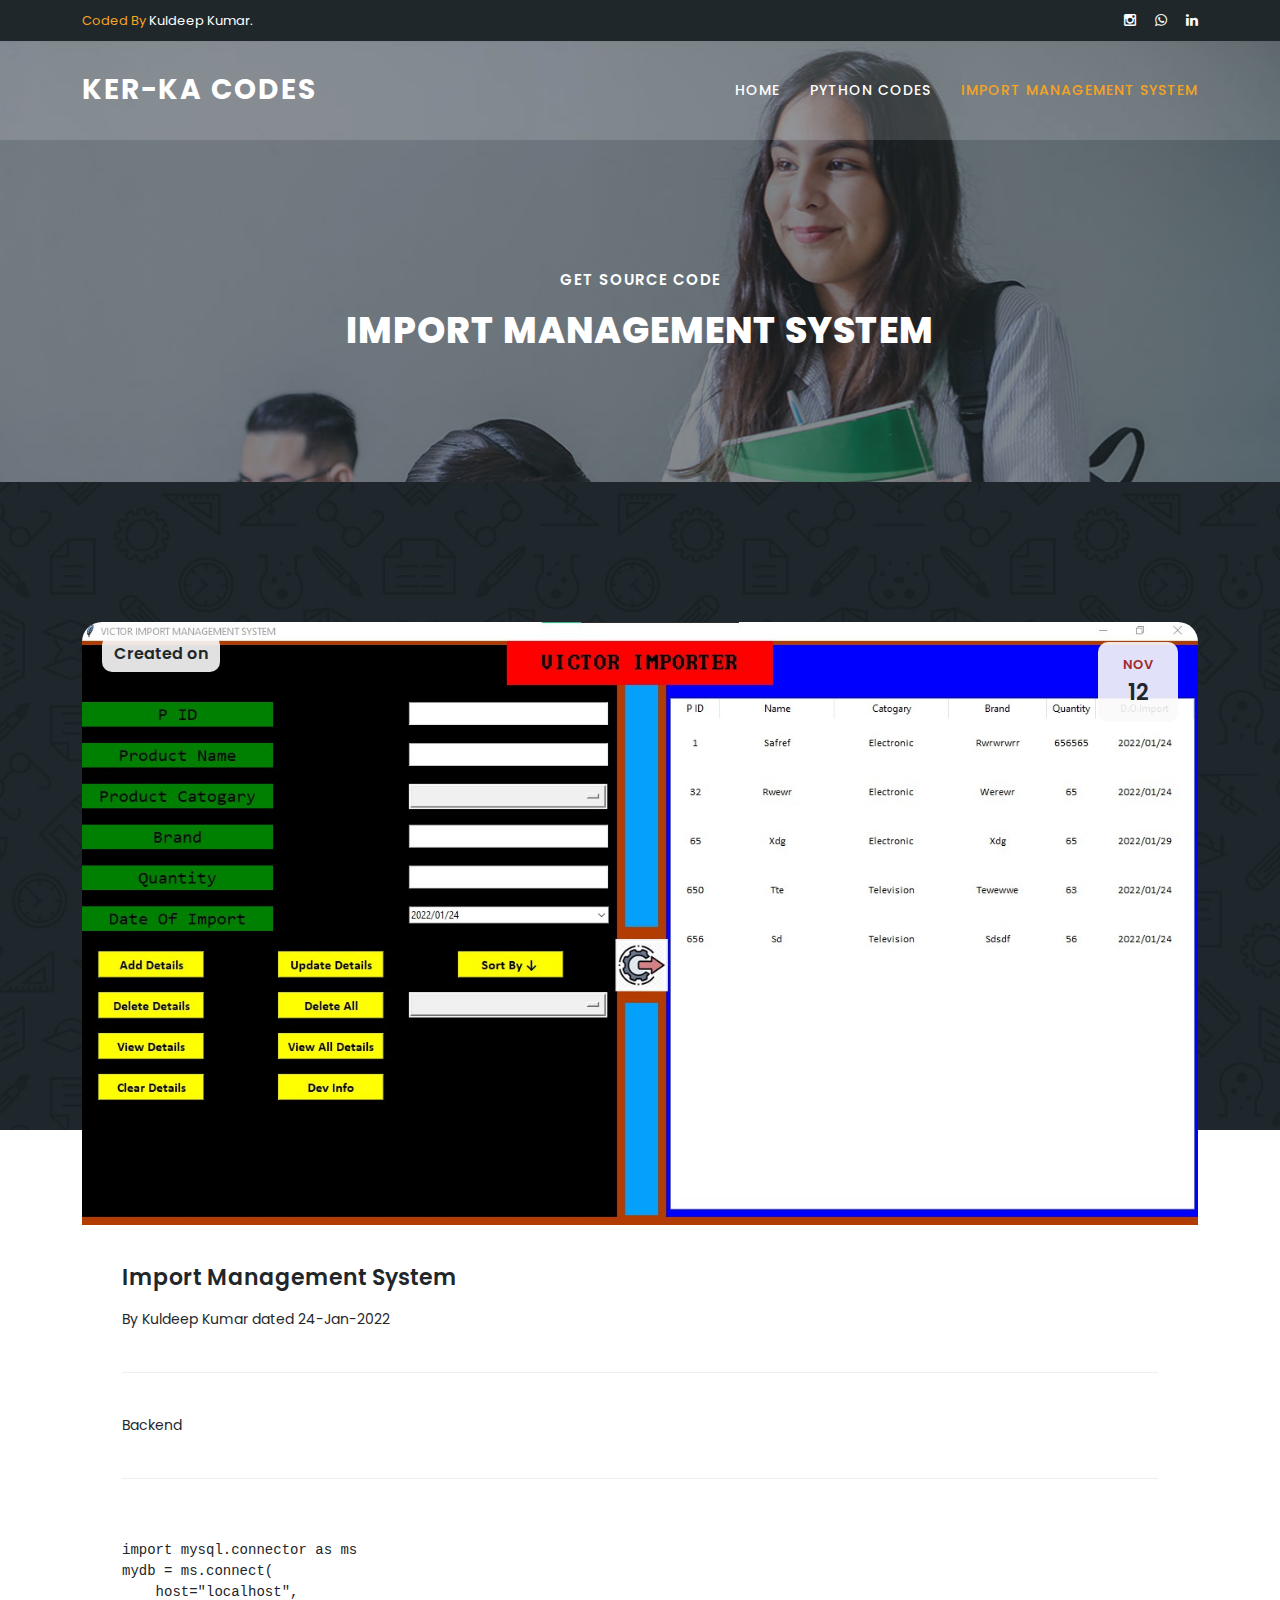
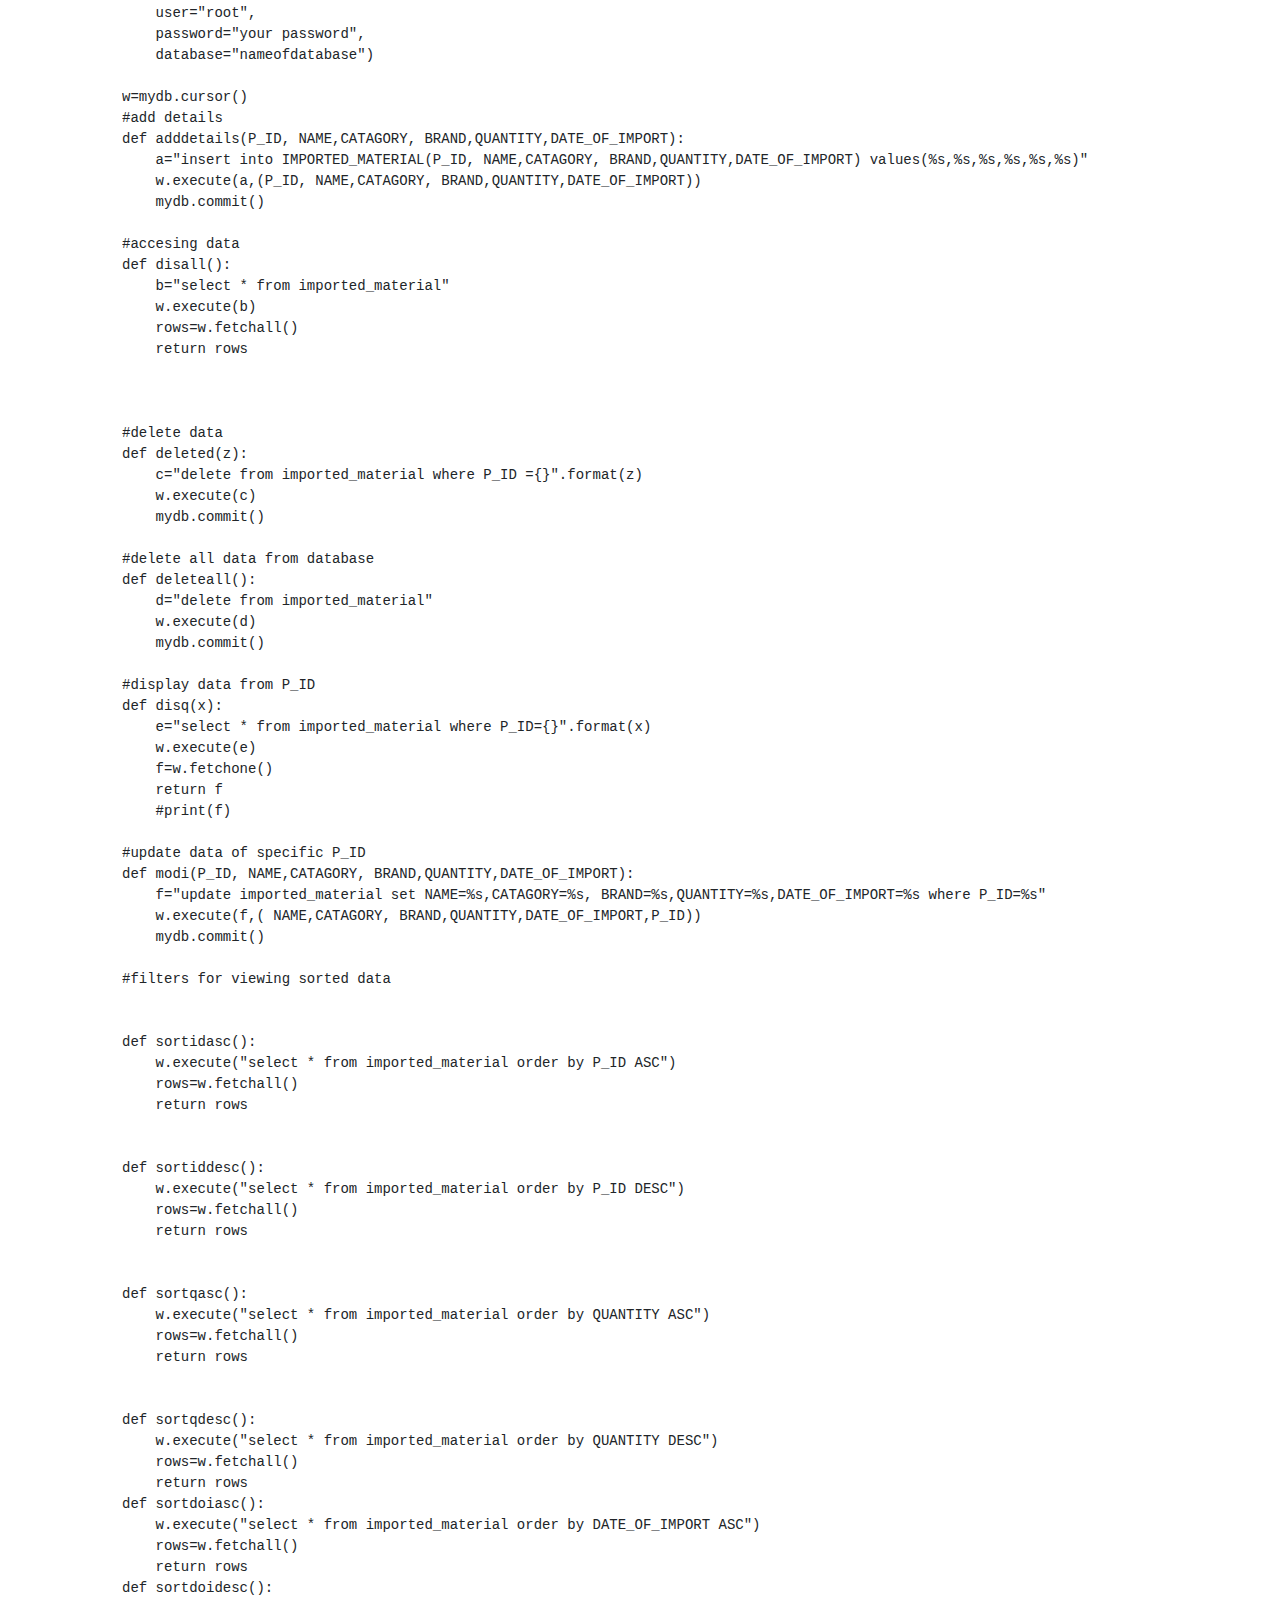
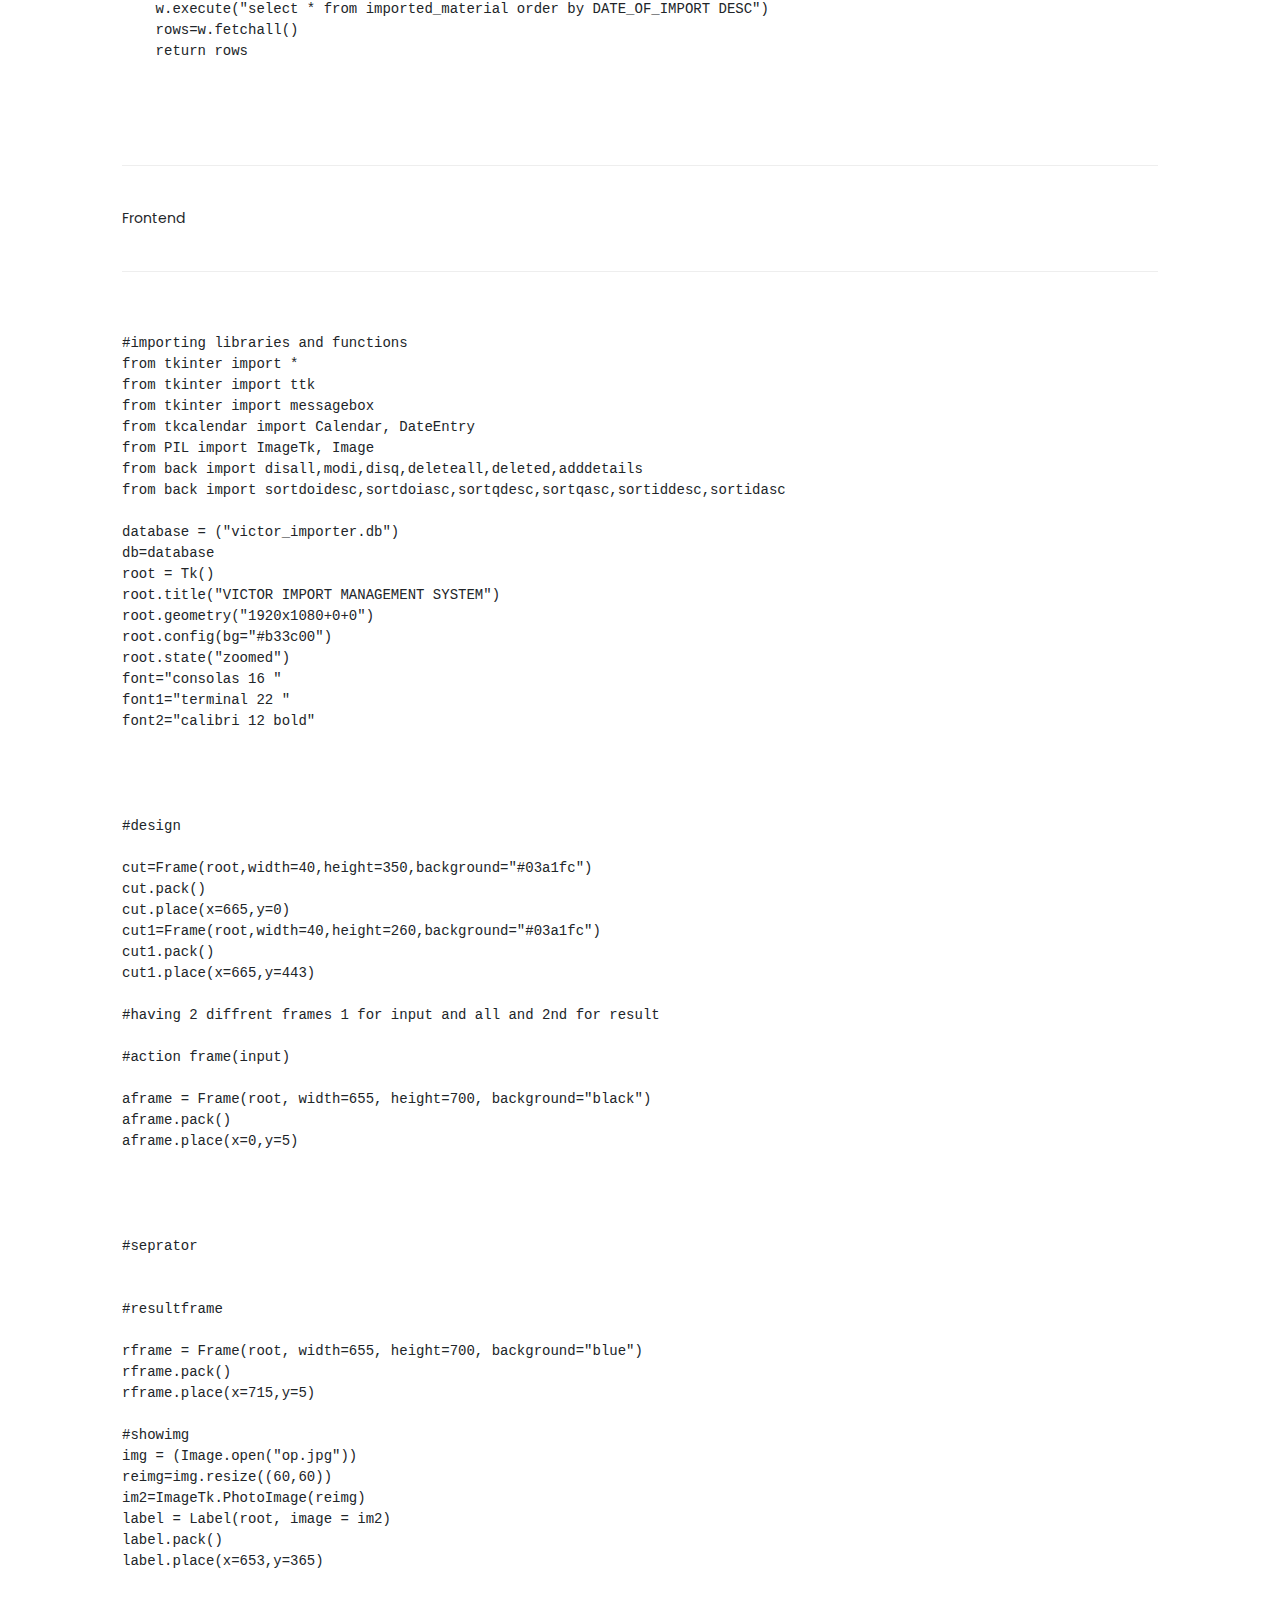
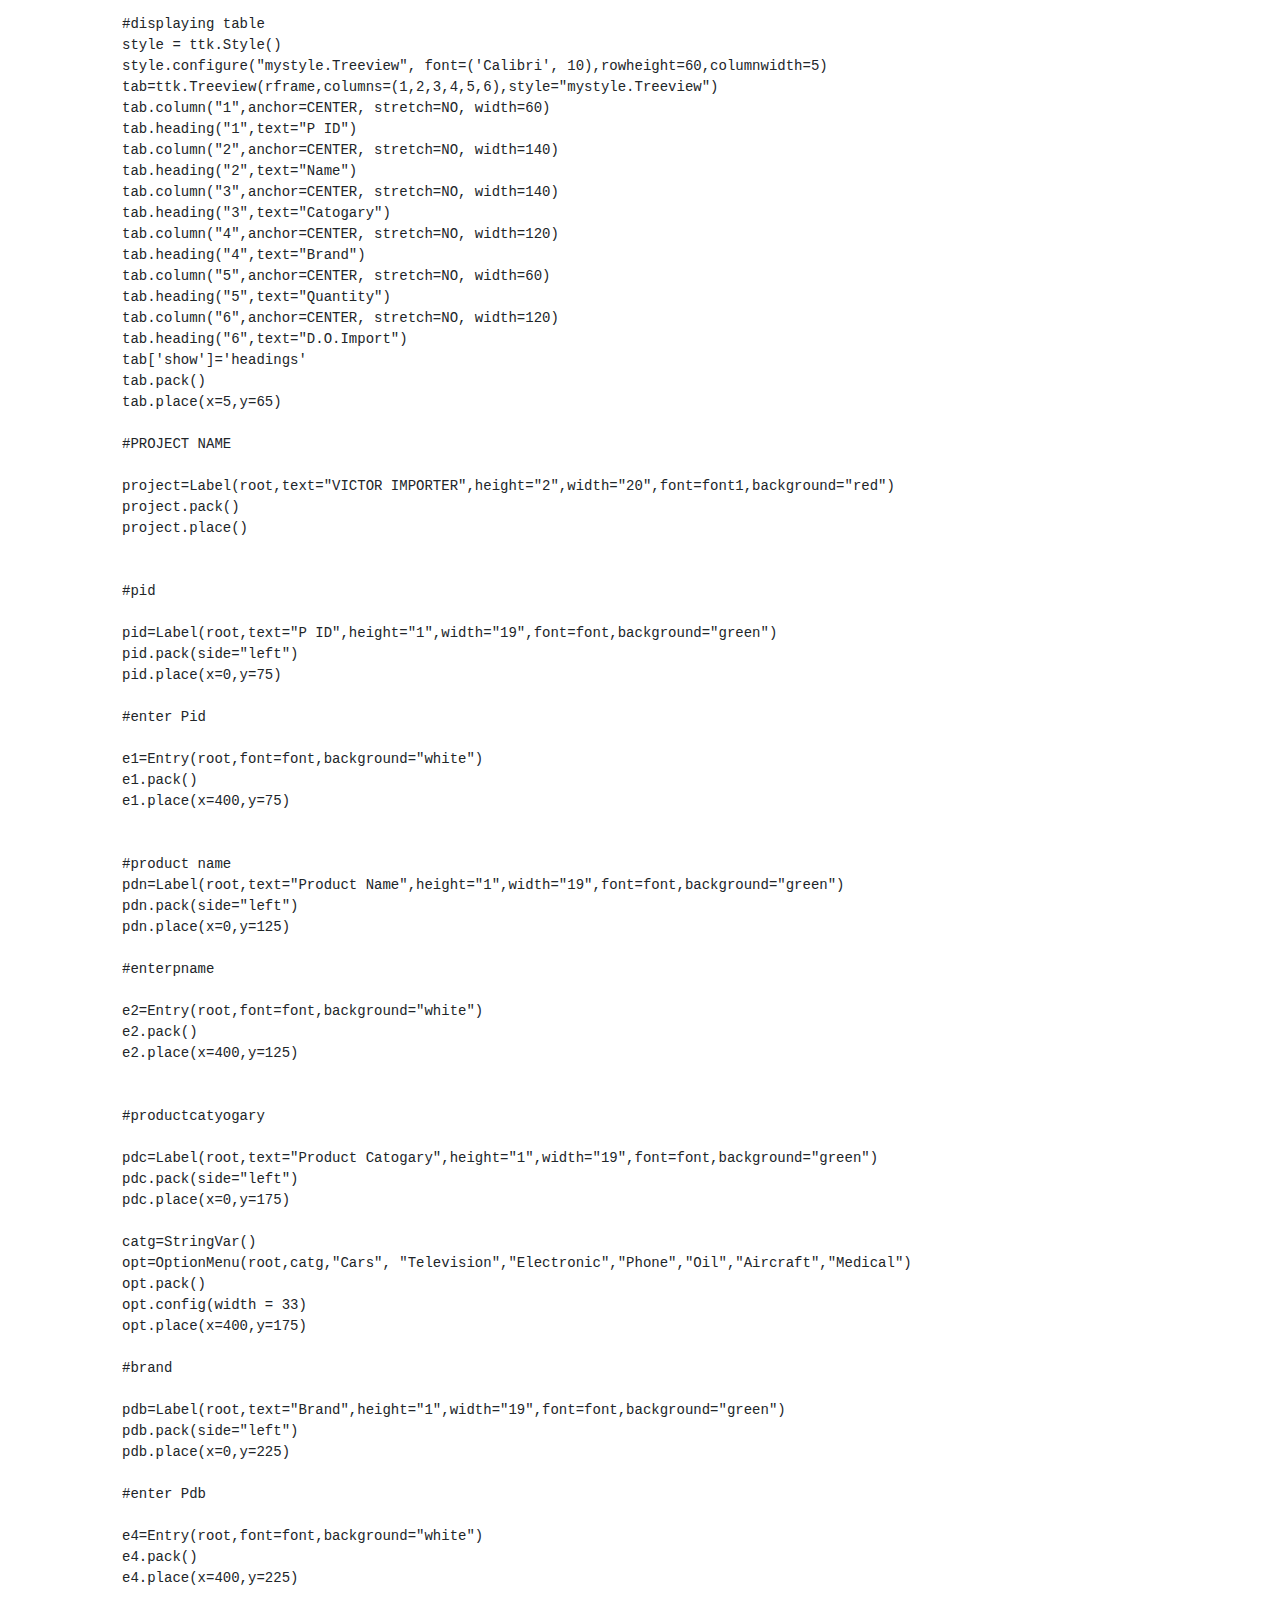
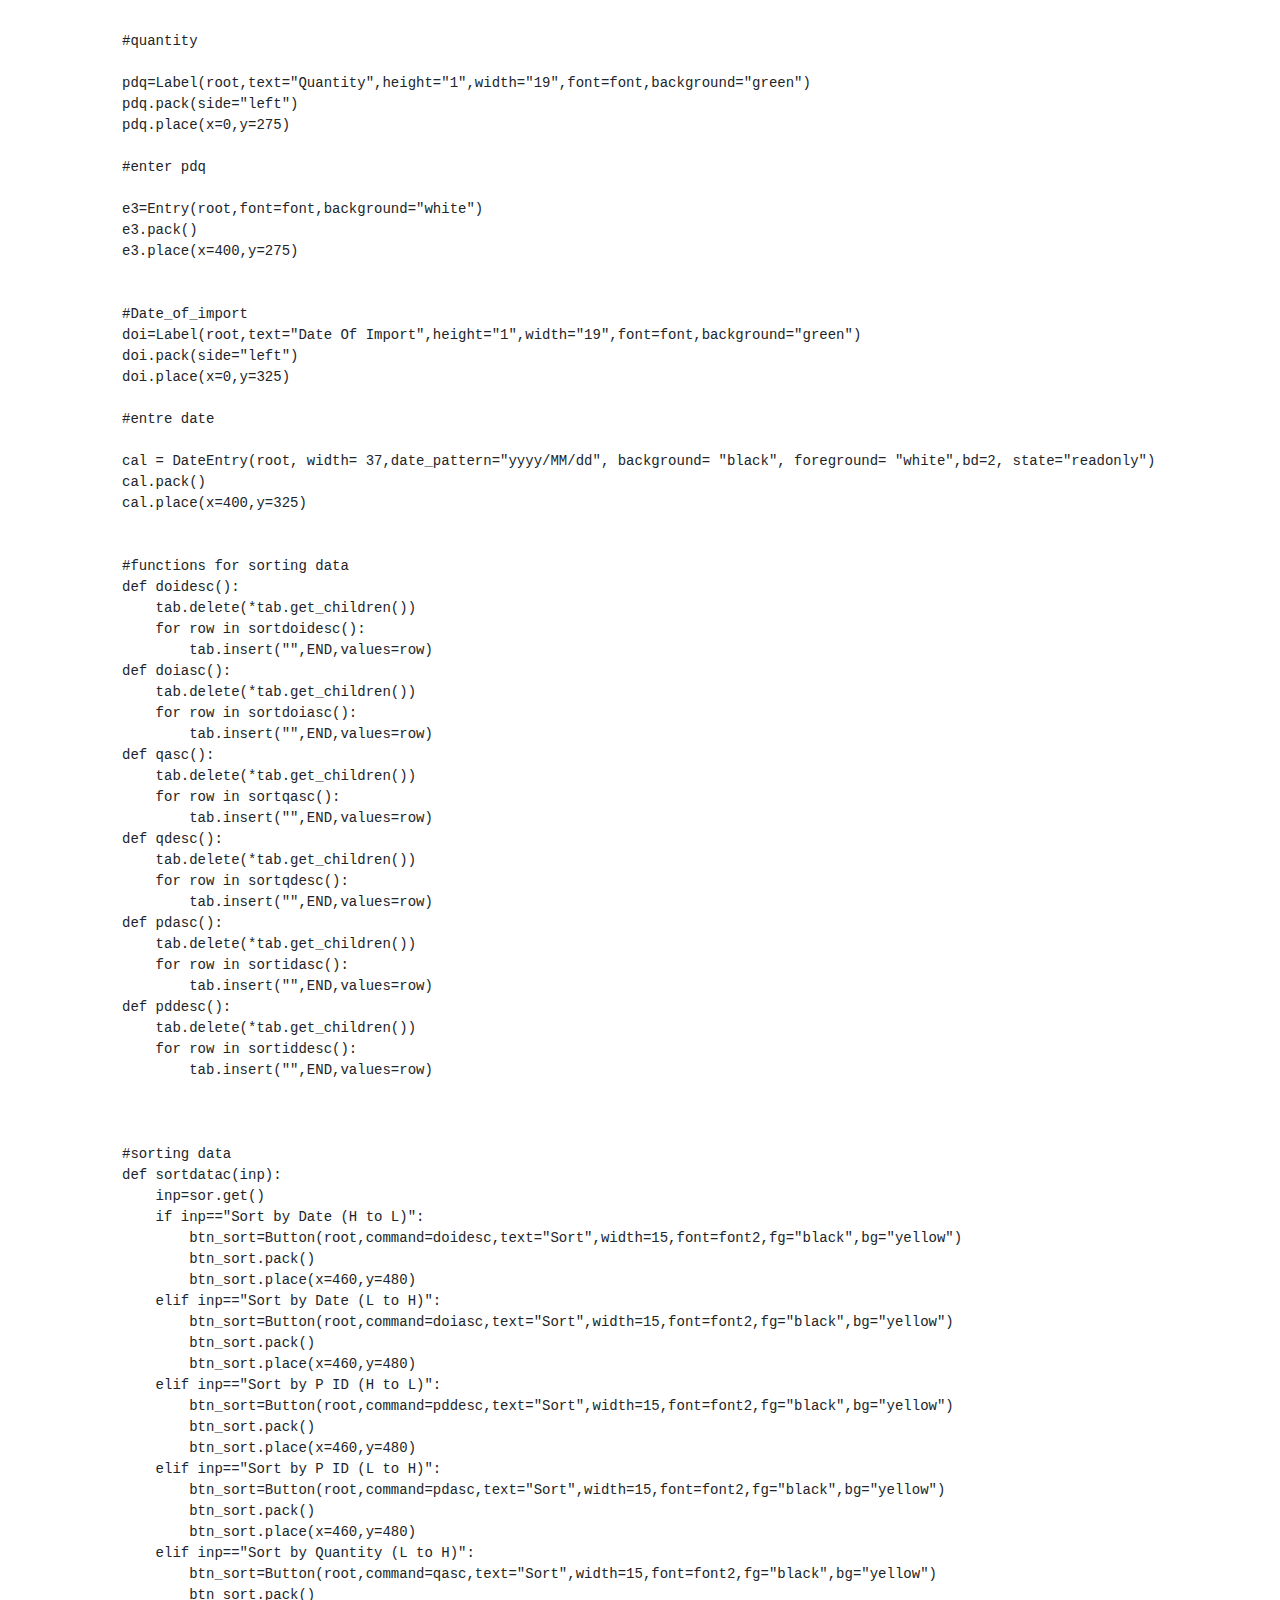
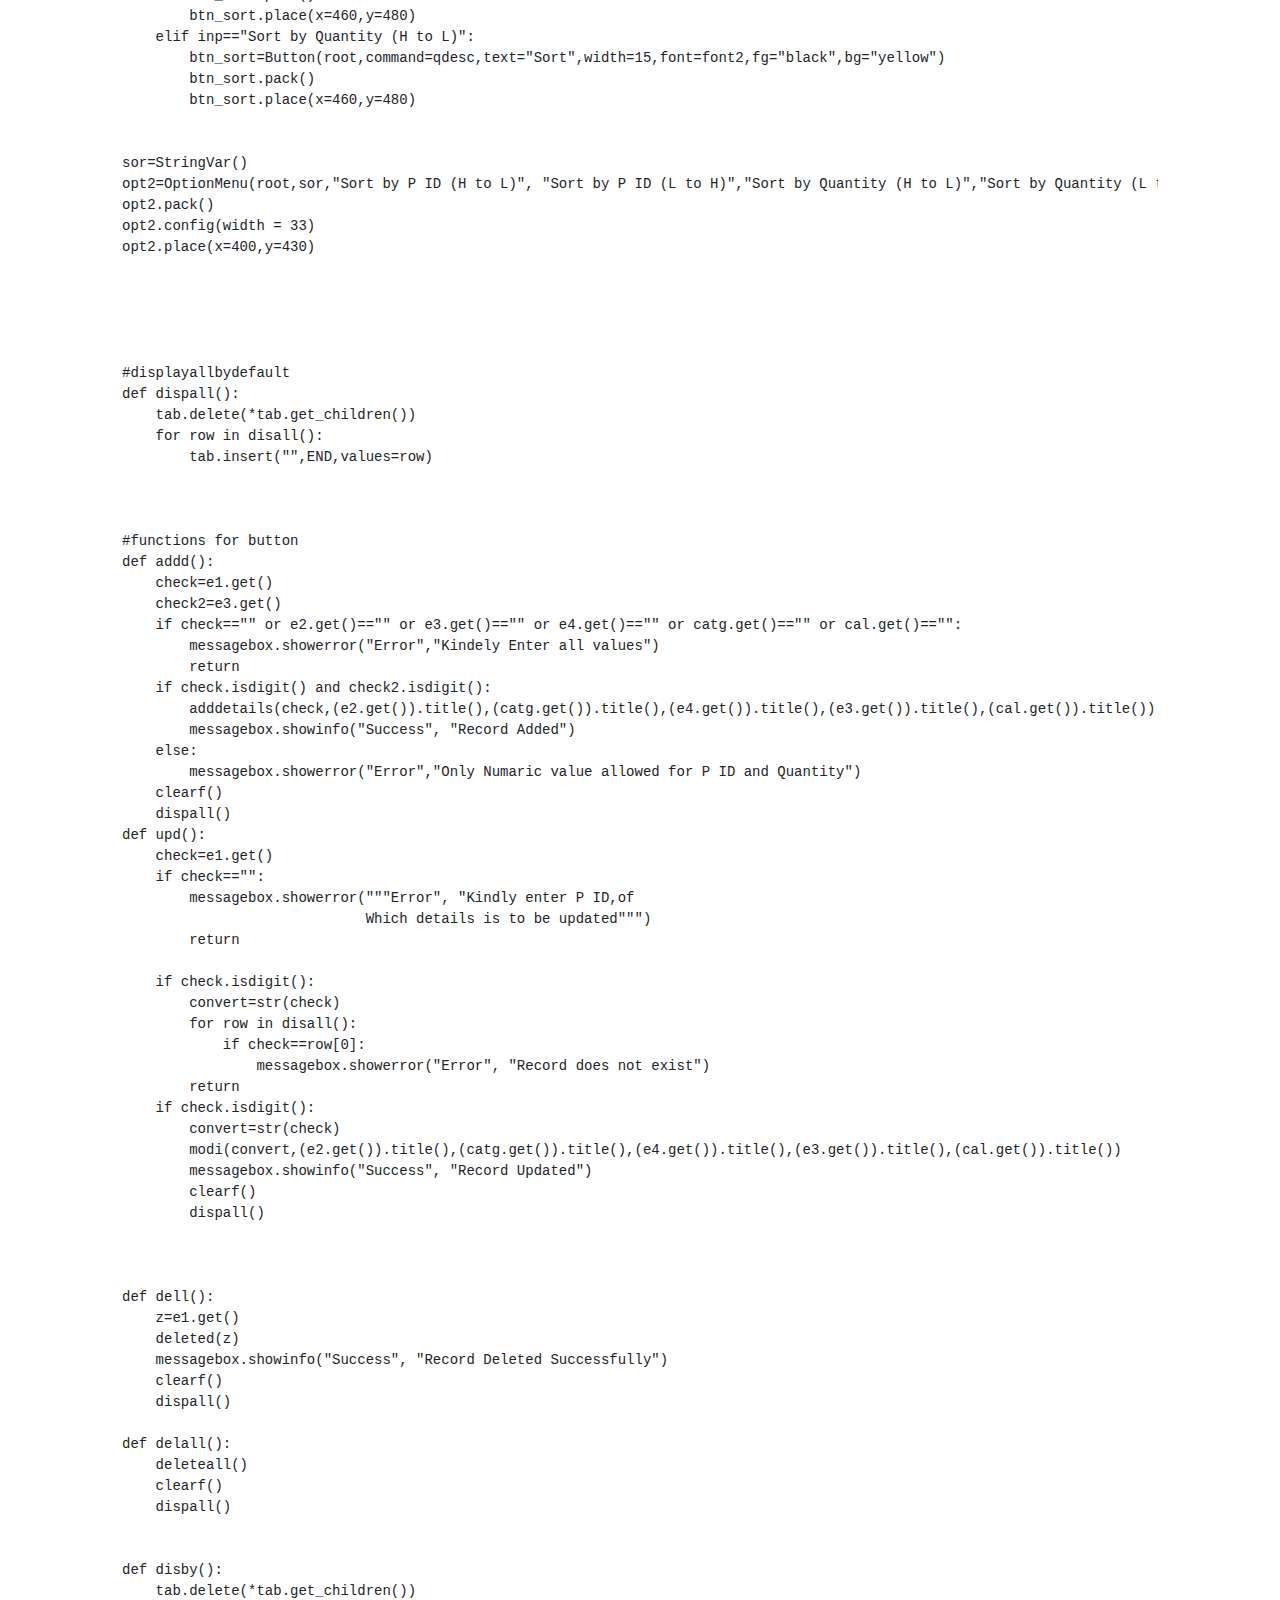
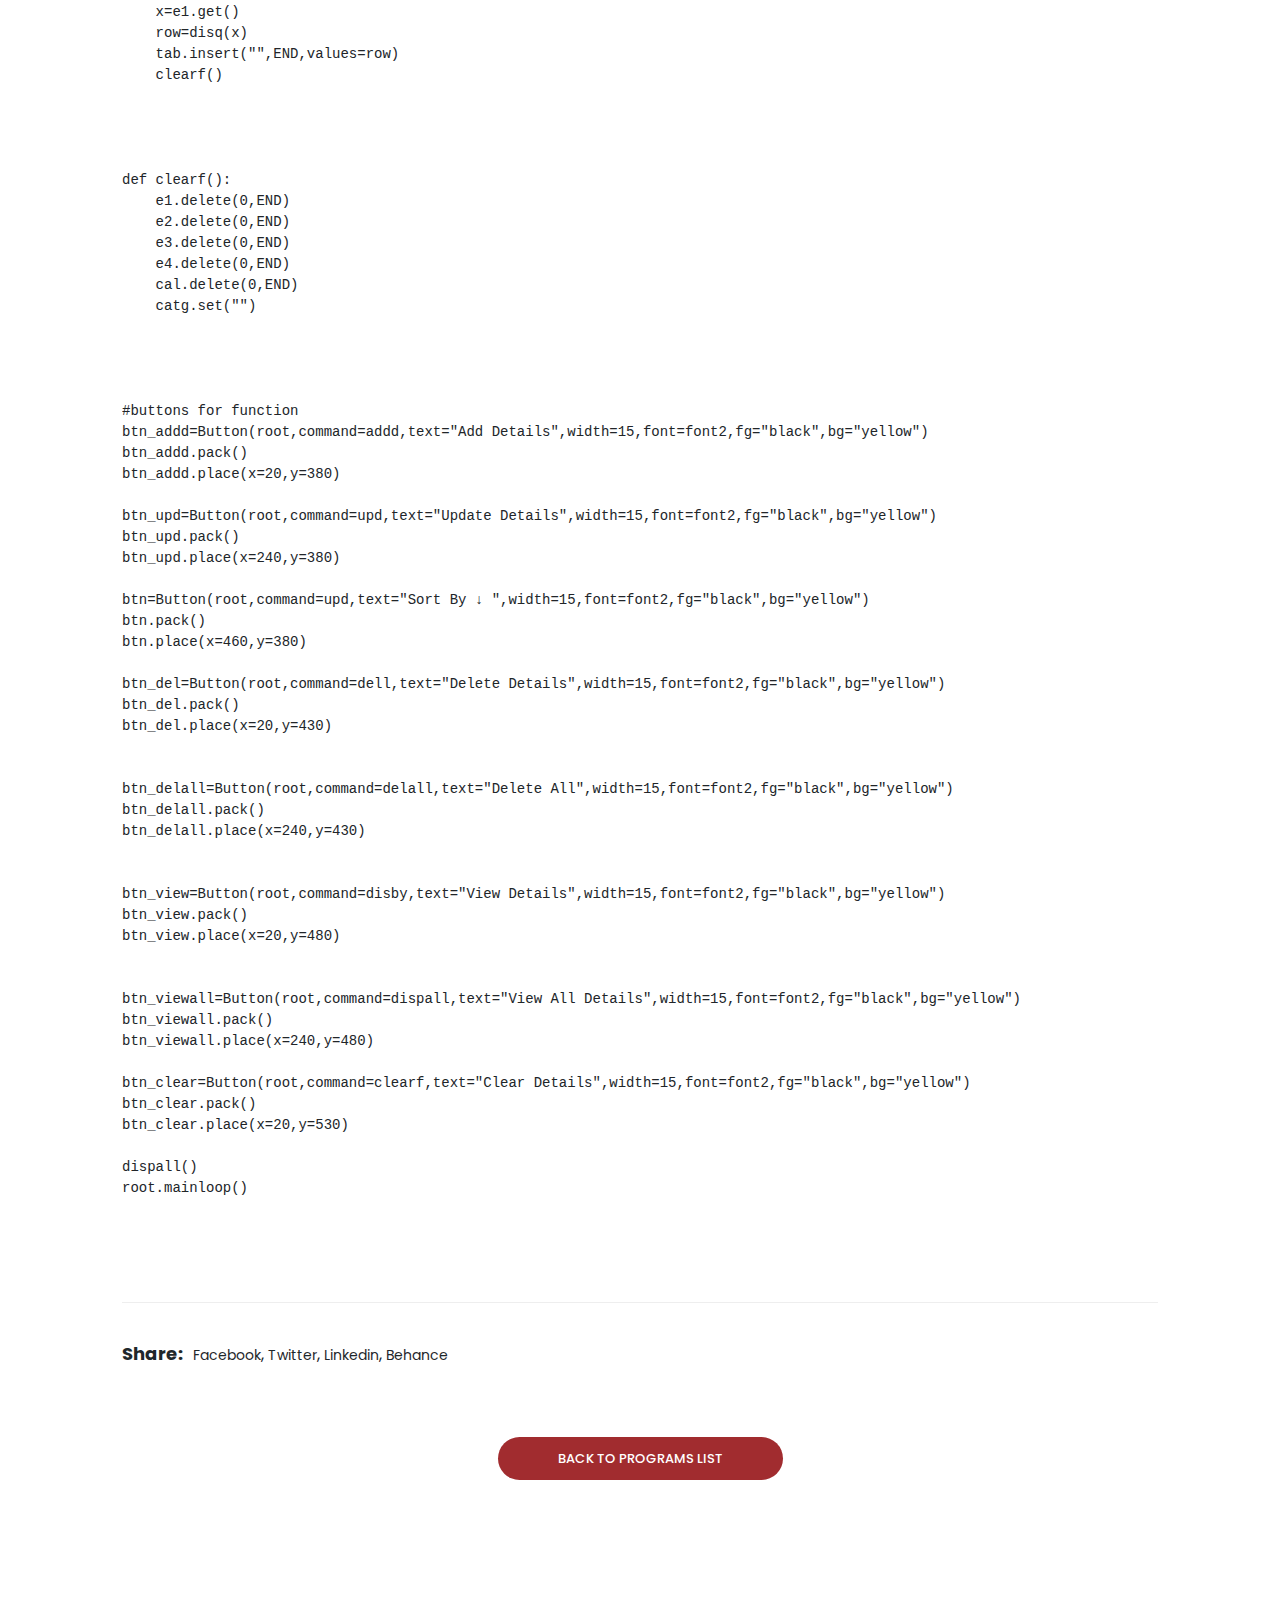
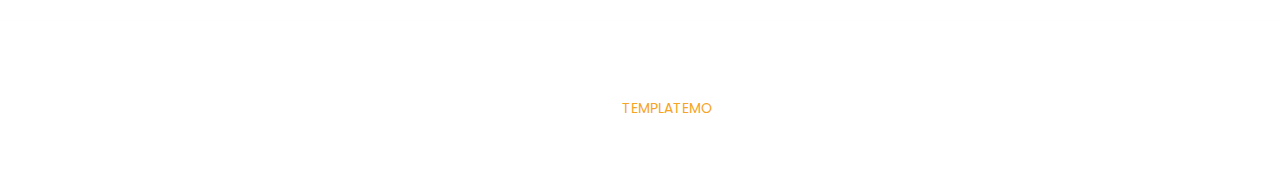
==== code1.html @ 4abcec64 "Upload" ====
<!DOCTYPE html>
<html lang="en">

  <head>

    <meta charset="utf-8">
    <meta name="viewport" content="width=device-width, initial-scale=1, shrink-to-fit=no">
    <meta name="description" content="">
    <meta name="author" content="Template Mo">
    <link href="https://fonts.googleapis.com/css?family=Poppins:100,200,300,400,500,600,700,800,900" rel="stylesheet">

    <title>Code-Victor Importer</title><link rel="icon" type="image/x-icon" href="assets/images/favicon.ico">

    <!-- Bootstrap core CSS -->
    <link href="vendor/bootstrap/css/bootstrap.min.css" rel="stylesheet">


    <!-- Additional CSS Files -->
    <link rel="stylesheet" href="assets/css/fontawesome.css">
    <link rel="stylesheet" href="assets/css/templatemo-edu-meeting.css">
    <link rel="stylesheet" href="assets/css/owl.css">
    <link rel="stylesheet" href="assets/css/lightbox.css">
<!--

TemplateMo 569 Edu Meeting

https://templatemo.com/tm-569-edu-meeting

-->
  </head>

<body>

   

  <!-- Sub Header -->
  <div class="sub-header">
    <div class="container">
      <div class="row">
        <div class="col-lg-8 col-sm-8">
          <div class="left-content">
            <p><em>Coded By</em> Kuldeep Kumar.</p>
          </div>
        </div>
        <div class="col-lg-4 col-sm-4">
          <div class="right-icons">
            <ul>
              <li><a href="https://www.instagram.com/kuldeepkumar_.prajapati/?hl=en"><i class="fa fa-instagram"></i></a></li>
              <li><a href="https://wa.me/+917042850051?text=Hey!"><i class="fa fa-whatsapp"></i></a></li>
              <li><a href="#"><i class="fa fa-linkedin"></i></a></li>
            </ul>
          </div>
        </div>
      </div>
    </div>
  </div>

  <!-- ***** Header Area Start ***** -->
  <header class="header-area header-sticky">
      <div class="container">
          <div class="row">
              <div class="col-12">
                  <nav class="main-nav">
                      <!-- ***** Logo Start ***** -->
                      <a href="index.html" class="logo">
                          Ker-Ka Codes
                      </a>
                      <!-- ***** Logo End ***** -->
                      <!-- ***** Menu Start ***** -->
                      <ul class="nav">
                          <li><a href="index.html" >Home</a></li>
                          <li><a href="code.html">Python Codes</a></li>
                          <li ><a href="code1.html" class="active">Import Management System</a></li>

                      </ul>        
                      <a class='menu-trigger'>
                          <span>Menu</span>
                      </a>
                      <!-- ***** Menu End ***** -->
                  </nav>
              </div>
          </div>
      </div>
  </header>
 </header>
  <!-- ***** Header Area End ***** -->

  <section class="heading-page header-text" id="top">
    <div class="container">
      <div class="row">
        <div class="col-lg-12">
          <h6>Get Source Code</h6>
          <h2>Import Management System</h2>
        </div>
      </div>
    </div>
  </section>

  <section class="meetings-page" id="meetings">
    <div class="container">
      <div class="row">
        <div class="col-lg-12">
          <div class="row">
            <div class="col-lg-12">
              <div class="meeting-single-item">
                <div class="thumb">
                  <div class="price">
                    <span>Created on</span>
                  </div>
                  <div class="date">
                    <h6>Nov <span>12</span></h6>
                  </div>
                  <a href="assets/images/p1.1.jpg"><img src="assets/images/p1.1.jpg" alt=""></a>
                </div>
                <div class="down-content">
                  <a href="meeting-details.html"><h4>Import Management System</h4></a>
                  <p>By Kuldeep Kumar dated 24-Jan-2022</p>
                  <p class="description">
                    Backend
                    <pre>
                      <code>
import mysql.connector as ms
mydb = ms.connect(
    host="localhost",
    user="root",
    password="your password",
    database="nameofdatabase") 

w=mydb.cursor()
#add details
def adddetails(P_ID, NAME,CATAGORY, BRAND,QUANTITY,DATE_OF_IMPORT):
    a="insert into IMPORTED_MATERIAL(P_ID, NAME,CATAGORY, BRAND,QUANTITY,DATE_OF_IMPORT) values(%s,%s,%s,%s,%s,%s)"
    w.execute(a,(P_ID, NAME,CATAGORY, BRAND,QUANTITY,DATE_OF_IMPORT))
    mydb.commit()

#accesing data
def disall():
    b="select * from imported_material"
    w.execute(b)
    rows=w.fetchall()
    return rows



#delete data
def deleted(z):
    c="delete from imported_material where P_ID ={}".format(z)
    w.execute(c)
    mydb.commit()

#delete all data from database
def deleteall():
    d="delete from imported_material"
    w.execute(d)
    mydb.commit()

#display data from P_ID
def disq(x):
    e="select * from imported_material where P_ID={}".format(x)
    w.execute(e)
    f=w.fetchone()
    return f
    #print(f)

#update data of specific P_ID
def modi(P_ID, NAME,CATAGORY, BRAND,QUANTITY,DATE_OF_IMPORT):
    f="update imported_material set NAME=%s,CATAGORY=%s, BRAND=%s,QUANTITY=%s,DATE_OF_IMPORT=%s where P_ID=%s"
    w.execute(f,( NAME,CATAGORY, BRAND,QUANTITY,DATE_OF_IMPORT,P_ID))
    mydb.commit()

#filters for viewing sorted data


def sortidasc():
    w.execute("select * from imported_material order by P_ID ASC")
    rows=w.fetchall()
    return rows


def sortiddesc():
    w.execute("select * from imported_material order by P_ID DESC")
    rows=w.fetchall()
    return rows


def sortqasc():
    w.execute("select * from imported_material order by QUANTITY ASC")
    rows=w.fetchall()
    return rows


def sortqdesc():
    w.execute("select * from imported_material order by QUANTITY DESC")
    rows=w.fetchall()
    return rows
def sortdoiasc():
    w.execute("select * from imported_material order by DATE_OF_IMPORT ASC")
    rows=w.fetchall()
    return rows
def sortdoidesc():
    w.execute("select * from imported_material order by DATE_OF_IMPORT DESC")
    rows=w.fetchall()
    return rows

                      </code>
                    </pre>
                    </p>
                    <p class="description">Frontend
                      <pre>
                        <code>
#importing libraries and functions 
from tkinter import *
from tkinter import ttk
from tkinter import messagebox
from tkcalendar import Calendar, DateEntry
from PIL import ImageTk, Image 
from back import disall,modi,disq,deleteall,deleted,adddetails
from back import sortdoidesc,sortdoiasc,sortqdesc,sortqasc,sortiddesc,sortidasc

database = ("victor_importer.db")
db=database
root = Tk()
root.title("VICTOR IMPORT MANAGEMENT SYSTEM")
root.geometry("1920x1080+0+0")
root.config(bg="#b33c00")
root.state("zoomed")
font="consolas 16 "
font1="terminal 22 "
font2="calibri 12 bold"




#design

cut=Frame(root,width=40,height=350,background="#03a1fc")
cut.pack()
cut.place(x=665,y=0)
cut1=Frame(root,width=40,height=260,background="#03a1fc")
cut1.pack()
cut1.place(x=665,y=443)

#having 2 diffrent frames 1 for input and all and 2nd for result

#action frame(input)

aframe = Frame(root, width=655, height=700, background="black")
aframe.pack()
aframe.place(x=0,y=5)




#seprator


#resultframe

rframe = Frame(root, width=655, height=700, background="blue")
rframe.pack()
rframe.place(x=715,y=5)

#showimg
img = (Image.open("op.jpg"))
reimg=img.resize((60,60))
im2=ImageTk.PhotoImage(reimg)
label = Label(root, image = im2)
label.pack()
label.place(x=653,y=365)


#displaying table
style = ttk.Style()
style.configure("mystyle.Treeview", font=('Calibri', 10),rowheight=60,columnwidth=5)
tab=ttk.Treeview(rframe,columns=(1,2,3,4,5,6),style="mystyle.Treeview")
tab.column("1",anchor=CENTER, stretch=NO, width=60)
tab.heading("1",text="P ID")
tab.column("2",anchor=CENTER, stretch=NO, width=140)
tab.heading("2",text="Name")
tab.column("3",anchor=CENTER, stretch=NO, width=140)
tab.heading("3",text="Catogary")
tab.column("4",anchor=CENTER, stretch=NO, width=120)
tab.heading("4",text="Brand")
tab.column("5",anchor=CENTER, stretch=NO, width=60)
tab.heading("5",text="Quantity")
tab.column("6",anchor=CENTER, stretch=NO, width=120)
tab.heading("6",text="D.O.Import")
tab['show']='headings'
tab.pack()
tab.place(x=5,y=65)

#PROJECT NAME

project=Label(root,text="VICTOR IMPORTER",height="2",width="20",font=font1,background="red")
project.pack()
project.place()


#pid

pid=Label(root,text="P ID",height="1",width="19",font=font,background="green")
pid.pack(side="left")
pid.place(x=0,y=75)

#enter Pid

e1=Entry(root,font=font,background="white")
e1.pack()
e1.place(x=400,y=75)


#product name
pdn=Label(root,text="Product Name",height="1",width="19",font=font,background="green")
pdn.pack(side="left")
pdn.place(x=0,y=125)

#enterpname

e2=Entry(root,font=font,background="white")
e2.pack()
e2.place(x=400,y=125)


#productcatyogary

pdc=Label(root,text="Product Catogary",height="1",width="19",font=font,background="green")
pdc.pack(side="left")
pdc.place(x=0,y=175)

catg=StringVar()
opt=OptionMenu(root,catg,"Cars", "Television","Electronic","Phone","Oil","Aircraft","Medical")
opt.pack()
opt.config(width = 33)
opt.place(x=400,y=175)

#brand

pdb=Label(root,text="Brand",height="1",width="19",font=font,background="green")
pdb.pack(side="left")
pdb.place(x=0,y=225)

#enter Pdb

e4=Entry(root,font=font,background="white")
e4.pack()
e4.place(x=400,y=225)


#quantity

pdq=Label(root,text="Quantity",height="1",width="19",font=font,background="green")
pdq.pack(side="left")
pdq.place(x=0,y=275)

#enter pdq

e3=Entry(root,font=font,background="white")
e3.pack()
e3.place(x=400,y=275)


#Date_of_import
doi=Label(root,text="Date Of Import",height="1",width="19",font=font,background="green")
doi.pack(side="left")
doi.place(x=0,y=325)

#entre date

cal = DateEntry(root, width= 37,date_pattern="yyyy/MM/dd", background= "black", foreground= "white",bd=2, state="readonly")
cal.pack()
cal.place(x=400,y=325)


#functions for sorting data
def doidesc():
    tab.delete(*tab.get_children())
    for row in sortdoidesc():
        tab.insert("",END,values=row)
def doiasc():
    tab.delete(*tab.get_children())
    for row in sortdoiasc():
        tab.insert("",END,values=row)
def qasc():
    tab.delete(*tab.get_children())
    for row in sortqasc():
        tab.insert("",END,values=row)
def qdesc():
    tab.delete(*tab.get_children())
    for row in sortqdesc():
        tab.insert("",END,values=row)
def pdasc():
    tab.delete(*tab.get_children())
    for row in sortidasc():
        tab.insert("",END,values=row)
def pddesc():
    tab.delete(*tab.get_children())
    for row in sortiddesc():
        tab.insert("",END,values=row)



#sorting data
def sortdatac(inp):
    inp=sor.get()
    if inp=="Sort by Date (H to L)":
        btn_sort=Button(root,command=doidesc,text="Sort",width=15,font=font2,fg="black",bg="yellow")
        btn_sort.pack()
        btn_sort.place(x=460,y=480)
    elif inp=="Sort by Date (L to H)":
        btn_sort=Button(root,command=doiasc,text="Sort",width=15,font=font2,fg="black",bg="yellow")
        btn_sort.pack()
        btn_sort.place(x=460,y=480)
    elif inp=="Sort by P ID (H to L)":
        btn_sort=Button(root,command=pddesc,text="Sort",width=15,font=font2,fg="black",bg="yellow")
        btn_sort.pack()
        btn_sort.place(x=460,y=480)
    elif inp=="Sort by P ID (L to H)":
        btn_sort=Button(root,command=pdasc,text="Sort",width=15,font=font2,fg="black",bg="yellow")
        btn_sort.pack()
        btn_sort.place(x=460,y=480)
    elif inp=="Sort by Quantity (L to H)":
        btn_sort=Button(root,command=qasc,text="Sort",width=15,font=font2,fg="black",bg="yellow")
        btn_sort.pack()
        btn_sort.place(x=460,y=480)
    elif inp=="Sort by Quantity (H to L)":
        btn_sort=Button(root,command=qdesc,text="Sort",width=15,font=font2,fg="black",bg="yellow")
        btn_sort.pack()
        btn_sort.place(x=460,y=480)


sor=StringVar()
opt2=OptionMenu(root,sor,"Sort by P ID (H to L)", "Sort by P ID (L to H)","Sort by Quantity (H to L)","Sort by Quantity (L to H)","Sort by Date (H to L)","Sort by Date (L to H)",command=sortdatac)
opt2.pack()
opt2.config(width = 33)
opt2.place(x=400,y=430)





#displayallbydefault
def dispall():
    tab.delete(*tab.get_children())
    for row in disall():
        tab.insert("",END,values=row)



#functions for button
def addd():
    check=e1.get()
    check2=e3.get()
    if check=="" or e2.get()=="" or e3.get()=="" or e4.get()=="" or catg.get()=="" or cal.get()=="":
        messagebox.showerror("Error","Kindely Enter all values")
        return
    if check.isdigit() and check2.isdigit():
        adddetails(check,(e2.get()).title(),(catg.get()).title(),(e4.get()).title(),(e3.get()).title(),(cal.get()).title())
        messagebox.showinfo("Success", "Record Added")
    else:
        messagebox.showerror("Error","Only Numaric value allowed for P ID and Quantity")
    clearf()
    dispall()
def upd():
    check=e1.get()    
    if check=="":
        messagebox.showerror("""Error", "Kindly enter P ID,of
                             Which details is to be updated""")
        return
    
    if check.isdigit():
        convert=str(check)
        for row in disall():
            if check==row[0]:
                messagebox.showerror("Error", "Record does not exist")
        return
    if check.isdigit():
        convert=str(check)
        modi(convert,(e2.get()).title(),(catg.get()).title(),(e4.get()).title(),(e3.get()).title(),(cal.get()).title())
        messagebox.showinfo("Success", "Record Updated")
        clearf()
        dispall()


    
def dell():
    z=e1.get()
    deleted(z)
    messagebox.showinfo("Success", "Record Deleted Successfully")
    clearf()
    dispall()

def delall():
    deleteall()
    clearf()
    dispall()


def disby():
    tab.delete(*tab.get_children())
    x=e1.get()
    row=disq(x)
    tab.insert("",END,values=row)
    clearf()



    
def clearf():
    e1.delete(0,END)
    e2.delete(0,END)
    e3.delete(0,END)
    e4.delete(0,END)
    cal.delete(0,END)
    catg.set("")



    
#buttons for function
btn_addd=Button(root,command=addd,text="Add Details",width=15,font=font2,fg="black",bg="yellow")
btn_addd.pack()
btn_addd.place(x=20,y=380)

btn_upd=Button(root,command=upd,text="Update Details",width=15,font=font2,fg="black",bg="yellow")
btn_upd.pack()
btn_upd.place(x=240,y=380)

btn=Button(root,command=upd,text="Sort By ↓ ",width=15,font=font2,fg="black",bg="yellow")
btn.pack()
btn.place(x=460,y=380)

btn_del=Button(root,command=dell,text="Delete Details",width=15,font=font2,fg="black",bg="yellow")
btn_del.pack()
btn_del.place(x=20,y=430)


btn_delall=Button(root,command=delall,text="Delete All",width=15,font=font2,fg="black",bg="yellow")
btn_delall.pack()
btn_delall.place(x=240,y=430)


btn_view=Button(root,command=disby,text="View Details",width=15,font=font2,fg="black",bg="yellow")
btn_view.pack()
btn_view.place(x=20,y=480)


btn_viewall=Button(root,command=dispall,text="View All Details",width=15,font=font2,fg="black",bg="yellow")
btn_viewall.pack()
btn_viewall.place(x=240,y=480)

btn_clear=Button(root,command=clearf,text="Clear Details",width=15,font=font2,fg="black",bg="yellow")
btn_clear.pack()
btn_clear.place(x=20,y=530)

dispall()
root.mainloop()

                        </code>
                      </pre>
                    </p>
                    <div class="col-lg-12">
                      <div class="share">
                        <h5>Share:</h5>
                        <ul>
                          <li><a href="#">Facebook</a>,</li>
                          <li><a href="#">Twitter</a>,</li>
                          <li><a href="#">Linkedin</a>,</li>
                          <li><a href="#">Behance</a></li>
                        </ul>
                      </div>
                    </div>
                  </div>
                </div>
              </div>
            </div>
            <div class="col-lg-12">
              <div class="main-button-red">
                <a href="code.html">Back To Programs List</a>
              </div>
            </div>
          </div>
        </div>
      </div>
    </div>
    <div class="footer">
      <p>Copyright © 2022 Edu Meeting Co., Ltd. All Rights Reserved. 
          <br>Design: <a href="https://templatemo.com" target="_parent" title="free css templates">TemplateMo</a></p>
    </div>
  </section>


  <!-- Scripts -->
  <!-- Bootstrap core JavaScript -->
    <script src="vendor/jquery/jquery.min.js"></script>
    <script src="vendor/bootstrap/js/bootstrap.bundle.min.js"></script>

    <script src="assets/js/isotope.min.js"></script>
    <script src="assets/js/owl-carousel.js"></script>
    <script src="assets/js/lightbox.js"></script>
    <script src="assets/js/tabs.js"></script>
    <script src="assets/js/video.js"></script>
    <script src="assets/js/slick-slider.js"></script>
    <script src="assets/js/custom.js"></script>
    <script>
        //according to loftblog tut
        $('.nav li:first').addClass('active');

        var showSection = function showSection(section, isAnimate) {
          var
          direction = section.replace(/#/, ''),
          reqSection = $('.section').filter('[data-section="' + direction + '"]'),
          reqSectionPos = reqSection.offset().top - 0;

          if (isAnimate) {
            $('body, html').animate({
              scrollTop: reqSectionPos },
            800);
          } else {
            $('body, html').scrollTop(reqSectionPos);
          }

        };

        var checkSection = function checkSection() {
          $('.section').each(function () {
            var
            $this = $(this),
            topEdge = $this.offset().top - 80,
            bottomEdge = topEdge + $this.height(),
            wScroll = $(window).scrollTop();
            if (topEdge < wScroll && bottomEdge > wScroll) {
              var
              currentId = $this.data('section'),
              reqLink = $('a').filter('[href*=\\#' + currentId + ']');
              reqLink.closest('li').addClass('active').
              siblings().removeClass('active');
            }
          });
        };

        $('.main-menu, .responsive-menu, .scroll-to-section').on('click', 'a', function (e) {
          e.preventDefault();
          showSection($(this).attr('href'), true);
        });

        $(window).scroll(function () {
          checkSection();
        });
    </script>
</body>


  </body>

</html>
---- assets/css/templatemo-edu-meeting.css ----
/* ---------------------------------------------
Table of contents
------------------------------------------------
01. font & reset css
02. reset
03. global styles
04. header
05. banner
06. features
07. testimonials
08. contact
09. footer
10. preloader
11. search
12. portfolio

--------------------------------------------- */
/* 
---------------------------------------------
font & reset css
--------------------------------------------- 
*/
@import url("https://fonts.googleapis.com/css?family=Poppins:100,200,300,400,500,600,700,800,900");
/* 
---------------------------------------------
reset
--------------------------------------------- 
*/
html, body, div, span, applet, object, iframe, h1, h2, h3, h4, h5, h6, p, blockquote, div
pre, a, abbr, acronym, address, big, cite, code, del, dfn, em, font, img, ins, kbd, q,
s, samp, small, strike, strong, sub, sup, tt, var, b, u, i, center, dl, dt, dd, ol, ul, li,
figure, header, nav, section, article, aside, footer, figcaption {
  margin: 0;
  padding: 0;
  border: 0;
  outline: 0;
}

.clearfix:after {
  content: ".";
  display: block;
  clear: both;
  visibility: hidden;
  line-height: 0;
  height: 0;
}

.clearfix {
  display: inline-block;
}

html[xmlns] .clearfix {
  display: block;
}

* html .clearfix {
  height: 1%;
}

ul, li {
  padding: 0;
  margin: 0;
  list-style: none;
}

header, nav, section, article, aside, footer, hgroup {
  display: block;
}

* {
  box-sizing: border-box;
}

html, body {
  font-family: 'Poppins', sans-serif;
  font-weight: 400;
  background-color: #fff;
  font-size: 16px;
  -ms-text-size-adjust: 100%;
  -webkit-font-smoothing: antialiased;
  -moz-osx-font-smoothing: grayscale;
}

a {
  text-decoration: none !important;
  color: #3CF;
}

a:hover {
	color: #FC3;
}

h1, h2, h3, h4, h5, h6 {
  margin-top: 0px;
  margin-bottom: 0px;
}

ul {
  margin-bottom: 0px;
}

p {
  font-size: 14px;
  line-height: 25px;
  color: #2a2a2a;
}

img {
  width: 100%;
  overflow: hidden;
}

/* 
---------------------------------------------
global styles
--------------------------------------------- 
*/
html,
body {
  background: #fff;
  font-family: 'Poppins', sans-serif;
}

::selection {
  background: #f5a425;
  color: #fff;
}

::-moz-selection {
  background: #f5a425;
  color: #fff;
}

@media (max-width: 991px) {
  html, body {
    overflow-x: hidden;
  }
  .mobile-top-fix {
    margin-top: 30px;
    margin-bottom: 0px;
  }
  .mobile-bottom-fix {
    margin-bottom: 30px;
  }
  .mobile-bottom-fix-big {
    margin-bottom: 60px;
  }
}

.main-button-red a {
  font-size: 13px;
  color: #fff;
  background-color: #a12c2f;
  padding: 12px 30px;
  display: inline-block;
  border-radius: 22px;
  font-weight: 500;
  text-transform: uppercase;
  transition: all .3s;
}

.main-button-red a:hover {
  opacity: 0.9;
}

.main-button-yellow a {
  font-size: 13px;
  color: #fff;
  background-color: #f5a425;
  padding: 12px 30px;
  display: inline-block;
  border-radius: 22px;
  font-weight: 500;
  text-transform: uppercase;
  transition: all .3s;
}

.main-button-yellow a:hover {
  opacity: 0.9;
}

.section-heading h2 {
  line-height: 40px;
  margin-top: 0px;
  margin-bottom: 50px; 
  padding-bottom: 20px;
  border-bottom: 1px solid rgba(250,250,250,0.15);
  font-size: 22px;
  font-weight: 700;
  text-transform: uppercase;
  color: #fff;
}


/* 
---------------------------------------------
header
--------------------------------------------- 
*/

.sub-header {
  background-color: #1f272b;
  position: relative;
  z-index: 1111;
}

.sub-header .left-content p {
  color: #fff;
  padding: 8px 0px;
  font-size: 13px;
}

.sub-header .right-icons {
  text-align: right;
  padding: 8px 0px;
}

.sub-header .right-icons ul li {
  display: inline-block;
  margin-left: 15px;
}

.sub-header .right-icons ul li a {
  color: #fff;
  font-size: 14px;
  transition: all .3s;
}

.sub-header .right-icons ul li a:hover {
  color: #f5a425;
}

.sub-header .left-content p em {
   font-style: normal;
   color: #f5a425;
}

.background-header {
  background-color: #fff!important;
  height: 80px!important;
  position: fixed!important;
  top: 0!important;
  left: 0;
  right: 0;
  box-shadow: 0px 0px 10px rgba(0,0,0,0.15)!important;
}

.background-header .main-nav .nav li a {
  color: #1e1e1e!important;
}

.background-header .logo,
.background-header .main-nav .nav li a {
  color: #1e1e1e!important;
}

.background-header .main-nav .nav li:hover a {
  color: #fb5849!important;
}

.background-header .nav li a.active {
  color: #fb5849!important;
}

.header-area {
  background-color: rgba(250,250,250,0.15);
  position: absolute;
  top: 40px;
  left: 0;
  right: 0;
  z-index: 100;
  -webkit-transition: all .5s ease 0s;
  -moz-transition: all .5s ease 0s;
  -o-transition: all .5s ease 0s;
  transition: all .5s ease 0s;
}

.header-area .main-nav {
  min-height: 80px;
  background: transparent;
}

.header-area .main-nav .logo {
  line-height: 100px;
  color: #fff;
  font-size: 28px;
  font-weight: 700;
  text-transform: uppercase;
  letter-spacing: 2px;
  float: left;
  -webkit-transition: all 0.3s ease 0s;
  -moz-transition: all 0.3s ease 0s;
  -o-transition: all 0.3s ease 0s;
  transition: all 0.3s ease 0s;
}

.background-header .main-nav .logo {
  line-height: 75px;
}

.background-header .nav {
  margin-top: 20px !important;
}

.header-area .main-nav .nav {
  float: right;
  margin-top: 30px;
  margin-right: 0px;
  background-color: transparent;
  -webkit-transition: all 0.3s ease 0s;
  -moz-transition: all 0.3s ease 0s;
  -o-transition: all 0.3s ease 0s;
  transition: all 0.3s ease 0s;
  position: relative;
  z-index: 999;
}

.header-area .main-nav .nav li {
  padding-left: 15px;
  padding-right: 15px;
}

.header-area .main-nav .nav li:last-child {
  padding-right: 0px;
}

.header-area .main-nav .nav li a {
  display: block;
  font-weight: 500;
  font-size: 14px;
  text-transform: uppercase;
  color: #fff;
  -webkit-transition: all 0.3s ease 0s;
  -moz-transition: all 0.3s ease 0s;
  -o-transition: all 0.3s ease 0s;
  transition: all 0.3s ease 0s;
  height: 40px;
  line-height: 40px;
  border: transparent;
  letter-spacing: 1px;
}

.header-area .main-nav .nav li:hover a,
.header-area .main-nav .nav li a.active {
  color: #f5a425!important;
}

.background-header .main-nav .nav li:hover a,
.background-header .main-nav .nav li a.active {
  color: #f5a425!important;
  opacity: 1;
}

.header-area .main-nav .nav li.has-sub {
  position: relative;
  padding-right: 15px;
}

.header-area .main-nav .nav li.has-sub:after {
  font-family: FontAwesome;
  content: "\f107";
  font-size: 12px;
  color: #fff;
  position: absolute;
  right: 5px;
  top: 12px;
}

.background-header .main-nav .nav li.has-sub:after {
  color: #1e1e1e;
}

.header-area .main-nav .nav li.has-sub ul.sub-menu {
  position: absolute;
  width: 200px;
  box-shadow: 0 2px 28px 0 rgba(0, 0, 0, 0.06);
  overflow: hidden;
  top: 40px;
  opacity: 0;
  transition: all .3s;
  transform: translateY(+2em);
  visibility: hidden;
  z-index: -1;
}

.header-area .main-nav .nav li.has-sub ul.sub-menu li {
  margin-left: 0px;
  padding-left: 0px;
  padding-right: 0px;
}

.header-area .main-nav .nav li.has-sub ul.sub-menu li a {
  opacity: 1;
  display: block;
  background: #f7f7f7;
  color: #2a2a2a!important;
  padding-left: 20px;
  height: 40px;
  line-height: 40px;
  -webkit-transition: all 0.3s ease 0s;
  -moz-transition: all 0.3s ease 0s;
  -o-transition: all 0.3s ease 0s;
  transition: all 0.3s ease 0s;
  position: relative;
  font-size: 13px;
  font-weight: 400;
  border-bottom: 1px solid #eee;
}

.header-area .main-nav .nav li.has-sub ul li a:hover {
  background: #fff;
  color: #f5a425!important;
  padding-left: 25px;
}

.header-area .main-nav .nav li.has-sub ul li a:hover:before {
  width: 3px;
}

.header-area .main-nav .nav li.has-sub:hover ul.sub-menu {
  visibility: visible;
  opacity: 1;
  z-index: 1;
  transform: translateY(0%);
  transition-delay: 0s, 0s, 0.3s;
}

.header-area .main-nav .menu-trigger {
  cursor: pointer;
  display: block;
  position: absolute;
  top: 33px;
  width: 32px;
  height: 40px;
  text-indent: -9999em;
  z-index: 99;
  right: 40px;
  display: none;
}

.background-header .main-nav .menu-trigger {
  top: 23px;
}

.header-area .main-nav .menu-trigger span,
.header-area .main-nav .menu-trigger span:before,
.header-area .main-nav .menu-trigger span:after {
  -moz-transition: all 0.4s;
  -o-transition: all 0.4s;
  -webkit-transition: all 0.4s;
  transition: all 0.4s;
  background-color: #1e1e1e;
  display: block;
  position: absolute;
  width: 30px;
  height: 2px;
  left: 0;
}

.background-header .main-nav .menu-trigger span,
.background-header .main-nav .menu-trigger span:before,
.background-header .main-nav .menu-trigger span:after {
  background-color: #1e1e1e;
}

.header-area .main-nav .menu-trigger span:before,
.header-area .main-nav .menu-trigger span:after {
  -moz-transition: all 0.4s;
  -o-transition: all 0.4s;
  -webkit-transition: all 0.4s;
  transition: all 0.4s;
  background-color: #1e1e1e;
  display: block;
  position: absolute;
  width: 30px;
  height: 2px;
  left: 0;
  width: 75%;
}

.background-header .main-nav .menu-trigger span:before,
.background-header .main-nav .menu-trigger span:after {
  background-color: #1e1e1e;
}

.header-area .main-nav .menu-trigger span:before,
.header-area .main-nav .menu-trigger span:after {
  content: "";
}

.header-area .main-nav .menu-trigger span {
  top: 16px;
}

.header-area .main-nav .menu-trigger span:before {
  -moz-transform-origin: 33% 100%;
  -ms-transform-origin: 33% 100%;
  -webkit-transform-origin: 33% 100%;
  transform-origin: 33% 100%;
  top: -10px;
  z-index: 10;
}

.header-area .main-nav .menu-trigger span:after {
  -moz-transform-origin: 33% 0;
  -ms-transform-origin: 33% 0;
  -webkit-transform-origin: 33% 0;
  transform-origin: 33% 0;
  top: 10px;
}

.header-area .main-nav .menu-trigger.active span,
.header-area .main-nav .menu-trigger.active span:before,
.header-area .main-nav .menu-trigger.active span:after {
  background-color: transparent;
  width: 100%;
}

.header-area .main-nav .menu-trigger.active span:before {
  -moz-transform: translateY(6px) translateX(1px) rotate(45deg);
  -ms-transform: translateY(6px) translateX(1px) rotate(45deg);
  -webkit-transform: translateY(6px) translateX(1px) rotate(45deg);
  transform: translateY(6px) translateX(1px) rotate(45deg);
  background-color: #1e1e1e;
}

.background-header .main-nav .menu-trigger.active span:before {
  background-color: #1e1e1e;
}

.header-area .main-nav .menu-trigger.active span:after {
  -moz-transform: translateY(-6px) translateX(1px) rotate(-45deg);
  -ms-transform: translateY(-6px) translateX(1px) rotate(-45deg);
  -webkit-transform: translateY(-6px) translateX(1px) rotate(-45deg);
  transform: translateY(-6px) translateX(1px) rotate(-45deg);
  background-color: #1e1e1e;
}

.background-header .main-nav .menu-trigger.active span:after {
  background-color: #1e1e1e;
}

.header-area.header-sticky {
  min-height: 80px;
}

.header-area .nav {
  margin-top: 30px;
}

.header-area.header-sticky .nav li a.active {
  color: #f5a425;
}

@media (max-width: 1200px) {
  .header-area .main-nav .nav li {
    padding-left: 7px;
    padding-right: 7px;
  }
  .header-area .main-nav:before {
    display: none;
  }
}

@media (max-width: 767px) {
  .header-area .main-nav .logo {
    color: #1e1e1e;
  }
  .header-area.header-sticky .nav li a:hover,
  .header-area.header-sticky .nav li a.active {
    color: #f5a425!important;
    opacity: 1;
  }
  .header-area.header-sticky .nav li.search-icon a {
    width: 100%;
  }
  .header-area {
    background-color: #f7f7f7;
    padding: 0px 15px;
    height: 100px;
    box-shadow: none;
    text-align: center;
  }
  .header-area .container {
    padding: 0px;
  }
  .header-area .logo {
    margin-left: 30px;
  }
  .header-area .menu-trigger {
    display: block !important;
  }
  .header-area .main-nav {
    overflow: hidden;
  }
  .header-area .main-nav .nav {
    float: none;
    width: 100%;
    display: none;
    -webkit-transition: all 0s ease 0s;
    -moz-transition: all 0s ease 0s;
    -o-transition: all 0s ease 0s;
    transition: all 0s ease 0s;
    margin-left: 0px;
  }
  .header-area .main-nav .nav li:first-child {
    border-top: 1px solid #eee;
  }
  .header-area.header-sticky .nav {
    margin-top: 100px !important;
  }
  .header-area .main-nav .nav li {
    width: 100%;
    background: #fff;
    border-bottom: 1px solid #eee;
    padding-left: 0px !important;
    padding-right: 0px !important;
  }
  .header-area .main-nav .nav li a {
    height: 50px !important;
    line-height: 50px !important;
    padding: 0px !important;
    border: none !important;
    background: #f7f7f7 !important;
    color: #191a20 !important;
  }
  .header-area .main-nav .nav li a:hover {
    background: #eee !important;
    color: #f5a425!important;
  }
  .header-area .main-nav .nav li.has-sub ul.sub-menu {
    position: relative;
    visibility: inherit;
    opacity: 1;
    z-index: 1;
    transform: translateY(0%);
    top: 0px;
    width: 100%;
    box-shadow: none;
    height: 0px;
    transition: all 0s;
  }
  .header-area .main-nav .nav li.submenu ul li a {
    font-size: 12px;
    font-weight: 400;
  }
  .header-area .main-nav .nav li.submenu ul li a:hover:before {
    width: 0px;
  }
  .header-area .main-nav .nav li.has-sub ul.sub-menu {
    height: auto;
  }
  .header-area .main-nav .nav li.has-sub:after {
    color: #3B566E;
    right: 30px;
    font-size: 14px;
    top: 15px;
  }
  .header-area .main-nav .nav li.submenu:hover ul, .header-area .main-nav .nav li.submenu:focus ul {
    height: 0px;
  }
}

@media (min-width: 767px) {
  .header-area .main-nav .nav {
    display: flex !important;
  }
}


/* 
---------------------------------------------
banner
--------------------------------------------- 
*/

.main-banner {
  position: relative;
  max-height: 100%;
  overflow: hidden;
  margin-bottom: -7px;
}

#bg-video {
    min-width: 100%;
    min-height: 100vh;
    max-width: 100%;
    max-height: 100vh;
    object-fit: cover;
    z-index: -1;
}

#bg-video::-webkit-media-controls {
    display: none !important;
}

.video-overlay {
    position: absolute;
    background-color: rgba(31,39,43,0.75);
    top: 0;
    left: 0;
    bottom: 0;
    right: 0;
    width: 100%;
}

.main-banner .caption {
  position: absolute;
  top: 50%;
  transform: translateY(-50%);
}

.main-banner .caption h6 {
  margin-top: 0px;
  font-size: 15px;
  text-transform: uppercase;
  font-weight: 600;
  color: #fff;
  letter-spacing: 1px;
}

.main-banner .caption h2 {
  margin-top: 20px;
  margin-bottom: 20px;
  font-size: 36px;
  text-transform: uppercase;
  font-weight: 800;
  color: #fff;
  letter-spacing: 1px;
}

.main-banner .caption h2 em {
  font-style: normal;
  color: #f5a425;
  font-weight: 900;
}

.main-banner .caption p {
  color: #fff;
  font-size: 14px;
  max-width: 570px;
}

.main-banner .caption .main-button-red {
  margin-top: 30px;
}

@media screen and (max-width: 767px) {

  .main-banner .caption h6 {
    font-weight: 500;
  }

  .main-banner .caption h2 {
    font-size: 36px;
  }

}


/*
---------------------------------------------
services
---------------------------------------------
*/

.services {
  margin-top: -135px;
  position: absolute;
  width: 100%;
}

.services .item {
  background-image: url(../images/service-item-bg.jpg);
  background-repeat: no-repeat;
  background-size: cover;
  background-position: center center;
  border-radius: 20px;
  text-align: center;
  color: #fff;
  padding: 40px;
}

.services .item .icon {
  max-width: 60px;
  margin: 0 auto;
}

.services .item h4 {
  margin-top: 25px;
  margin-bottom: 15px;
  font-size: 18px;
  font-weight: 600;
}

.services .item p {
  color: #fff;
  font-size: 13px;
}

.services .owl-nav {
  display: inline-block !important;
  text-align: center;
  position: absolute;
  width: 100%;
  top: 50%;
  transform: translateY(-25px);
}
    
.services .owl-nav .owl-prev{
  margin-right: 10px;
  outline: none;
  position: absolute;
  left: -80px;
}

.services .owl-nav .owl-prev span,
.services .owl-nav .owl-next span {
  opacity: 0;
}

.services .owl-nav .owl-prev:before {
  display: inline-block;
  font-family: 'FontAwesome';
  color: #1e1e1e;
  font-size: 25px;
  font-weight: 700;
  content: '\f104';
  background-color: #fff;
  width: 50px;
  height: 50px;
  border-radius: 50%;
  line-height: 50px;
}

.services .owl-nav .owl-prev {
  opacity: 1;
  transition: all .5s;
}

.services .owl-nav .owl-prev:hover {
  opacity: 0.9;
}

.services .owl-nav .owl-next {
  opacity: 1;
  transition: all .5s;
}

.services .owl-nav .owl-next:hover {
  opacity: 0.9;
}

.services .owl-nav .owl-next{
  margin-left: 10px;
  outline: none;
  position: absolute;
  right: -85px;
}

.services .owl-nav .owl-next:before {
  display: inline-block;
  font-family: 'FontAwesome';
  color: #1e1e1e;
  font-size: 25px;
  font-weight: 700;
  content: '\f105';
  background-color: #fff;
  width: 50px;
  height: 50px;
  border-radius: 50%;
  line-height: 50px;
}


/*
---------------------------------------------
upcoming meetings
---------------------------------------------
*/

section.upcoming-meetings {
  background-image: url(../images/meetings-bg.jpg);
  background-position: center center;
  background-attachment: fixed;
  background-repeat: no-repeat;
  background-size: cover;
  padding-top: 230px;
  padding-bottom: 110px;
}

section.upcoming-meetings .section-heading {
  text-align: center;
}

section.upcoming-meetings .categories {
  background-color: #fff;
  border-radius: 20px;
  padding: 40px;
  margin-right: 45px;
}

section.upcoming-meetings .categories h4 {
  font-size: 18px;
  font-weight: 600;
  color: #1f272b;
  margin-bottom: 30px;
  padding-bottom: 20px;
  border-bottom: 1px solid #eee;
}

section.upcoming-meetings .categories ul li {
  display: inline-block;
  margin-bottom: 15px;
}

section.upcoming-meetings .categories ul li a {
  font-size: 15px;
  color: #1f272b;
  font-weight: 500;
  transition: all .3s;
}

section.upcoming-meetings .categories ul li a:hover {
  color: #a12c2f;
}

section.upcoming-meetings .categories .main-button-red {
  border-top: 1px solid #eee;
  padding-top: 30px;
  margin-top: 15px;
}

section.upcoming-meetings .categories .main-button-red a {
  width: 100%;
  text-align: center;
}

.meeting-item {
  margin-bottom: 30px;
}

.meeting-item .thumb {
  position: relative;
}

.meeting-item .thumb img {
  border-top-right-radius: 20px;
  border-top-left-radius: 20px;
}

.meeting-item .thumb .price {
  position: absolute;
  left: 20px;
  top: 20px;
}

.meeting-item .thumb .price span {
  font-size: 16px;
  color: #1f272b;
  font-weight: 600;
  background-color: rgba(250,250,250,0.9);
  padding: 7px 12px;
  border-radius: 10px;
}

.meeting-item .down-content {
  background-color: #fff;
  padding: 30px;
  border-bottom-right-radius: 20px;
  border-bottom-left-radius: 20px;
}

.meeting-item .down-content .date {
  float: left;
  text-align: center;
  display: inline-block;
  margin-right: 20px;
}

.meeting-item .down-content .date h6 {
  font-size: 13px;
  text-transform: uppercase;
  font-weight: 600;
  color: #a12c2f;
}

.meeting-item .down-content .date span {
  display: block;
  color: #1f272b;
  font-size: 22px;
  margin-top: 7px;
}

.meeting-item .down-content h4 {
  font-size: 18px;
  color: #1f272b;
  font-weight: 600;
  display: inline-block;
  margin-bottom: 15px;
}

.meeting-item .down-content p {
  margin-left: 50px;
  color: #1f272b;
  font-size: 14px;
}



/*
---------------------------------------------
apply now
---------------------------------------------
*/

section.apply-now {
  background-image: url(../images/apply-bg.jpg);
  background-position: center center;
  background-attachment: fixed;
  background-repeat: no-repeat;
  background-size: cover;
  padding: 140px 0px;
}

section.apply-now .item {
  background-color: rgba(250,250,250,0.15);
  padding: 40px;
  margin-bottom: 30px;
}

section.apply-now .item h3 {
  color: #fff;
  text-transform: uppercase;
  font-size: 24px;
  font-weight: 700;
  margin-bottom: 20px;
}

section.apply-now .item p {
  color: #fff;
  margin-bottom: 20px;
}

.accordions {
  border-radius: 20px;
  padding: 40px;
  background-color: #fff;
  margin-left: 45px;
}
.accordions .accordion {
  border-bottom: 1px solid #eee;
}
.accordions .last-accordion {
  border-bottom: none;
}
.accordion-head {
  padding: 20px;  
  font-size: 18px;
  font-weight: 700;
  color: #1f272b;
  cursor: pointer;
  transition: color 200ms ease-in-out;
  border-bottom: 1px solid #fff;
}
@media screen and (min-width: 768px) {
  .accordion-head {
    padding: 1rem;
    font-size: 1.2rem;
  }
}
.accordion-head .icon {
  float: right;
  transition: transform 200ms ease-in-out;
}
.accordion-head.is-open {
  color: #f5a425;
  border-bottom: none;
}
.accordion-head.is-open .icon {
  transform: rotate(45deg);
}
.accordion-body {
  overflow: hidden;
  height: 0;
  transition: height 300ms ease-in-out;
  border-bottom: 1px solid #fff;
}
.accordion-body > .content {
  padding: 20px;
  padding-top: 0;
}


/* 
---------------------------------------------
courses
--------------------------------------------- 
*/

section.our-courses {
  background-image: url(../images/meetings-bg.jpg);
  background-position: center center;
  background-attachment: fixed;
  background-repeat: no-repeat;
  background-size: cover;
  padding-top: 140px;
  padding-bottom: 130px;
}

.our-courses .item .down-content {
  background-color: #fff;
}

.our-courses .item .down-content h4 {
  padding: 25px;
  font-size: 18px;
  color: #1f272b;
  text-align: center; 
  border-bottom: 1px solid #eee;
}

.our-courses .item .down-content .info {
  padding: 25px;
}

.our-courses .item .down-content .info ul li {
  display: inline-block;
  margin-right: 1px;
}

.our-courses .item .down-content .info ul li i {
  color: #f5a425;
  font-size: 14px;
}

.our-courses .item .down-content .info span {
  color: #a12c2f;
  font-size: 15px;
  font-weight: 600;
  text-align: right;
  display: inline-block;
  width: 100%;
}

.our-courses .owl-nav {
  text-align: center;
  position: absolute;
  width: 100%;
  top: 50%;
  transform: translateY(-45px);
}

.our-courses .owl-dots {
  display: inline-block;
  text-align: center;
  width: 100%;
  margin-top: 40px;
}

.our-courses .owl-dots .owl-dot {
  transition: all .5s;
  width: 7px;
  height: 7px;
  background-color: #fff;
  margin: 0px 5px;
  border-radius: 50%;
  outline: none;
}

.our-courses .owl-dots .active {
  width: 24px;
  height: 8px;
  border-radius: 4px;
}
    
.our-courses .owl-nav .owl-prev{
  margin-right: 10px;
  outline: none;
  position: absolute;
  left: -80px;
}

.our-courses .owl-nav .owl-prev span,
.our-courses .owl-nav .owl-next span {
  opacity: 0;
}

.our-courses .owl-nav .owl-prev:before {
  display: inline-block;
  font-family: 'FontAwesome';
  color: #1e1e1e;
  font-size: 25px;
  font-weight: 700;
  content: '\f104';
  background-color: #fff;
  width: 50px;
  height: 50px;
  border-radius: 50%;
  line-height: 50px;
}

.our-courses .owl-nav .owl-prev {
  opacity: 1;
  transition: all .5s;
}

.our-courses .owl-nav .owl-prev:hover {
  opacity: 0.9;
}

.our-courses .owl-nav .owl-next {
  opacity: 1;
  transition: all .5s;
}

.our-courses .owl-nav .owl-next:hover {
  opacity: 0.9;
}

.our-courses .owl-nav .owl-next{
  margin-left: 10px;
  outline: none;
  position: absolute;
  right: -85px;
}

.our-courses .owl-nav .owl-next:before {
  display: inline-block;
  font-family: 'FontAwesome';
  color: #1e1e1e;
  font-size: 25px;
  font-weight: 700;
  content: '\f105';
  background-color: #fff;
  width: 50px;
  height: 50px;
  border-radius: 50%;
  line-height: 50px;
}


/*
---------------------------------------------
our facts
---------------------------------------------
*/

section.our-facts {
  background-image: url(../images/facts-bg.jpg);
  background-position: center center;
  background-attachment: fixed;
  background-repeat: no-repeat;
  background-size: cover;
  padding: 140px 0px 125px 0px;
}

section.our-facts h2 {
  font-size: 38px;
  color: #fff;
  line-height: 50px;
  font-weight: 700;
  letter-spacing: 0.5px;
  margin-bottom: 50px;
}

.count-area-content {
  text-align: center;
  background-color: rgba(250,250,250,0.15);
  border-radius: 20px;
  padding: 25px 30px 35px 30px;
  margin: 15px 0px;
}

.percentage .count-digit:after {
  content: '%';
  margin-left: 3px;
}

.count-digit {
    margin: 5px 0px;
    color: #f5a425;
    font-weight: 700;
    font-size: 36px;
}
.count-title {
    font-size: 18px;
    font-weight: 500;
    color: #fff;
    letter-spacing: 0.5px;
}

.new-students {
  margin-top: 45px;
}

section.our-facts .video {
  text-align: center;
  margin-left: 70px;
  background-image: url(../images/video-item-bg.jpg);
  background-repeat: no-repeat;
  background-position: center center;
  background-size: cover;
  border-radius: 20px;
}

section.our-facts .video img {
  padding: 170px 0px;
  max-width: 56px;
}


/* 
---------------------------------------------
contact us
--------------------------------------------- 
*/

section.contact-us {
  background-image: url(../images/meetings-bg.jpg);
  background-position: center center;
  background-attachment: fixed;
  background-repeat: no-repeat;
  background-size: cover;
  padding: 140px 0px 0px 0px;
}

section.contact-us #contact {
  background-color: #fff;
  border-radius: 20px;
  padding: 40px;
}

section.contact-us #contact h2 {
  text-transform: uppercase;
  color: #1f272b;
  border-bottom: 1px solid #eee;
  margin-bottom: 40px;
  padding-bottom: 20px;
  font-size: 22px;
  font-weight: 700;
}

section.contact-us #contact input {
  width: 100%;
  height: 40px;
  border-radius: 20px;
  background-color: #f7f7f7;
  outline: none;
  border: none;
  box-shadow: none;
  font-size: 13px;
  font-weight: 500;
  color: #7a7a7a;
  padding: 0px 15px;
  margin-bottom: 30px;
}

section.contact-us #contact textarea {
  width: 100%;
  min-height: 140px;
  max-height: 180px;
  border-radius: 20px;
  background-color: #f7f7f7;
  outline: none;
  border: none;
  box-shadow: none;
  font-size: 13px;
  font-weight: 500;
  color: #7a7a7a;
  padding: 15px;
  margin-bottom: 30px;
}

section.contact-us #contact button {
  font-size: 13px;
  color: #fff;
  background-color: #a12c2f;
  padding: 12px 30px;
  display: inline-block;
  border-radius: 22px;
  font-weight: 500;
  text-transform: uppercase;
  transition: all .3s;
  border: none;
  outline: none;
}

section.contact-us #contact button:hover {
  opacity: 0.9;
}

section.contact-us .right-info {
  background-color: #a12c2f;
  border-radius: 20px;
  padding: 40px;
}

section.contact-us .right-info ul li {
  display: inline-block;
  border-bottom: 1px solid rgba(250,250,250,0.15);
  margin-bottom: 30px;
  padding-bottom: 30px;
}

section.contact-us .right-info ul li:last-child {
  margin-bottom: 0;
  padding-bottom: 0;
  border-bottom: none;
}

section.contact-us .right-info ul li h6 {
  color: #fff;
  font-size: 15px;
  font-weight: 600;
  margin-bottom: 10px;
}

section.contact-us .right-info ul li span {
  display: block;
  font-size: 18px;
  color: #fff;
  font-weight: 700;
}

.footer {
  text-align: center;
  margin-top: 140px;
  border-top: 1px solid rgba(250,250,250,0.15);
  padding: 50px 0px;
}
.footer p {
  text-transform: uppercase;
  font-size: 14px;
  color: #fff;
}

.footer p a {
  color: #f5a425;
}


/*
---------------------------------------------
heading page
---------------------------------------------
*/

section.heading-page {
  background-image: url(../images/heading-bg.jpg);
  background-position: center center;
  background-repeat: no-repeat;
  background-size: cover;
  padding-top: 230px;
  padding-bottom: 110px;
  text-align: center;
}

section.heading-page h6 {
  margin-top: 0px;
  font-size: 15px;
  text-transform: uppercase;
  font-weight: 600;
  color: #fff;
  letter-spacing: 1px;
}

section.heading-page h2 {
  margin-top: 20px;
  margin-bottom: 20px;
  font-size: 36px;
  text-transform: uppercase;
  font-weight: 800;
  color: #fff;
  letter-spacing: 1px;
}


/*
---------------------------------------------
upcoming meetings page
---------------------------------------------
*/

section.meetings-page {
  background-image: url(../images/meetings-page-bg.jpg);
  background-position: center center;
  background-attachment: fixed;
  background-repeat: no-repeat;
  background-size: cover;
  padding-top: 140px;
  padding-bottom: 0px;
}

section.meetings-page .filters {
  text-align: center;
  margin-bottom: 60px;
}

section.meetings-page .filters li {
  font-size: 13px;
  color: #a12c2f;
  background-color: #fff;
  padding: 11px 30px;
  display: inline-block;
  border-radius: 22px;
  font-weight: 600;
  text-transform: uppercase;
  transition: all .3s;
  cursor: pointer;
  margin: 0px 3px;
}

section.meetings-page .filters ul li.active,
section.meetings-page .filters ul li:hover {
  background-color: #a12c2f;
  color: #fff;
}

section.meetings-page .pagination {
  text-align: center;
  width: 100%;
  margin-top: 30px;
  display: inline-block;
}

section.meetings-page .pagination ul li {
  display: inline-block;
}

section.meetings-page .pagination ul li a {
  width: 40px;
  height: 40px;
  background-color: #fff;
  border-radius: 10px;
  color: #1f272b;
  display: inline-block;
  text-align: center;
  line-height: 40px;
  font-weight: 600;
  font-size: 15px;
  transition: all .3s;
}

section.meetings-page .main-button-red {
  text-align: center;
}

section.meetings-page .main-button-red a {
  padding: 12px 60px;
  text-align: center;
  margin-top: 30px;
}

section.meetings-page .pagination ul li.active a,
section.meetings-page .pagination ul li a:hover {
  background-color: #a12c2f;
  color: #fff;
}

.meeting-single-item .thumb {
  position: relative;
}

.meeting-single-item .thumb img {
  border-top-right-radius: 20px;
  border-top-left-radius: 20px;
}

.meeting-single-item .thumb .price {
  position: absolute;
  left: 20px;
  top: 20px;
}

.meeting-single-item .thumb .price span {
  font-size: 16px;
  color: #1f272b;
  font-weight: 600;
  background-color: rgba(250,250,250,0.9);
  padding: 7px 12px;
  border-radius: 10px;
}

.meeting-single-item .down-content {
  background-color: #fff;
  padding: 40px;
  border-bottom-right-radius: 20px;
  border-bottom-left-radius: 20px;
}

.meeting-single-item .thumb .date {
  position: absolute;
  background-color: rgba(250,250,250,0.9);
  width: 80px;
  height: 80px;
  text-align: center;
  padding: 15px 0px;
  border-radius: 10px;
  right: 20px;
  top: 20px;
}

.meeting-single-item .thumb .date h6 {
  font-size: 13px;
  text-transform: uppercase;
  font-weight: 600;
  color: #a12c2f;
}

.meeting-single-item .thumb .date span {
  display: block;
  color: #1f272b;
  font-size: 22px;
  margin-top: 7px;
}

.meeting-single-item .down-content h4 {
  font-size: 22px;
  color: #1f272b;
  font-weight: 600;
  display: inline-block;
  margin-bottom: 15px;
}

.meeting-single-item .down-content h5 {
  font-size: 18px;
  color: #1f272b;
  font-weight: 700;
  display: inline-block;
  margin-bottom: 15px;
}

.meeting-single-item .down-content p {
  color: #1f272b;
  font-size: 14px;
}

.meeting-single-item .down-content p.description {
  margin-top: 40px;
  padding-top: 40px;
  border-top: 1px solid #eee;
  margin-bottom: 40px;
  padding-bottom: 40px;
  border-bottom: 1px solid #eee;
}

.meeting-single-item .down-content .share {
  margin-top: 40px;
  padding-top: 40px;
  border-top: 1px solid #eee;
}

.meeting-single-item .down-content .share h5 {
  float: left;
  margin-right: 10px;
  margin-bottom: 0px;
}

.meeting-single-item .down-content .share ul li {
  display: inline;
}

.meeting-single-item .down-content .share ul li a {
  font-size: 14px;
  color: #1f272b;
  transition: all .3s;
}

.meeting-single-item .down-content .share ul li a:hover {
  color: #f5a425;
}

/* Meeting item column */
.templatemo-item-col {
	width: 31%;
}

@media (max-width: 992px) {
	.templatemo-item-col {
		width: 45%;
	}
}

@media (max-width: 767px) {
	.templatemo-item-col {
		width: 100%;
	}
}

/* 
---------------------------------------------
responsive
--------------------------------------------- 
*/

@media (max-width: 1300px) {
  .services .owl-nav .owl-next{
    right: -30px;
  }
  .services .owl-nav .owl-prev{
    left: -25px;
  }
  .our-courses .owl-nav .owl-next{
    right: -30px;
  }
  .our-courses .owl-nav .owl-prev{
    left: -25px;
  }
}

@media (max-width: 1200px) {
  .services .owl-nav .owl-next{
    right: -70px;
  }
  .services .owl-nav .owl-prev{
    left: -65px;
  }
  .our-courses .owl-nav .owl-next{
    right: -70px;
  }
  .our-courses .owl-nav .owl-prev{
    left: -65px;
  }
}

@media (max-width: 1085px) {
  .services .owl-nav .owl-next{
    right: -30px;
  }
  .services .owl-nav .owl-prev{
    left: -25px;
  }
  .our-courses .owl-nav .owl-next{
    right: -30px;
  }
  .our-courses .owl-nav .owl-prev{
    left: -25px;
  }
}

@media (max-width: 1005px) {
  .services .owl-nav .owl-next{
    display: none;
  }
  .services .owl-nav .owl-prev{
    display: none;
  }
  .our-courses .owl-nav .owl-next{
    display: none;
  }
  .our-courses .owl-nav .owl-prev{
    display: none;
  }
}

@media (max-width: 992px) {

  .main-banner .caption {
    top: 60%;
  }

  .main-banner .caption h2 {
    margin-top: 10px;
    margin-bottom: 10px;
    font-size: 22px;
  }

  .main-banner .caption .main-button-red {
    margin-top: 15px;
  }

  .services {
    margin-top: 60px;
  }

  section.upcoming-meetings {
    padding-top: 400px;
  }

  section.upcoming-meetings .categories {
    margin-right: 0px;
    margin-bottom: 30px;
  }

  .accordions {
    margin-left: 0px;
  }

  .new-students {
    margin-top: 15px;
  }

  section.our-facts .video {
    margin-left: 0px;
    margin-top: 15px;
  }

  section.contact-us #contact {
    margin-bottom: 30px;
  }

}

@media (max-width: 767px) {

  .sub-header .left-content p {
    display: none;
  }

  .sub-header .right-icons {
    text-align: center;
  }

  .main-nav .nav .sub-menu {
    display: none;
  }

  .header-area .main-nav .nav li ul.sub-menu li a {
    color: #1f272b;
  }

}
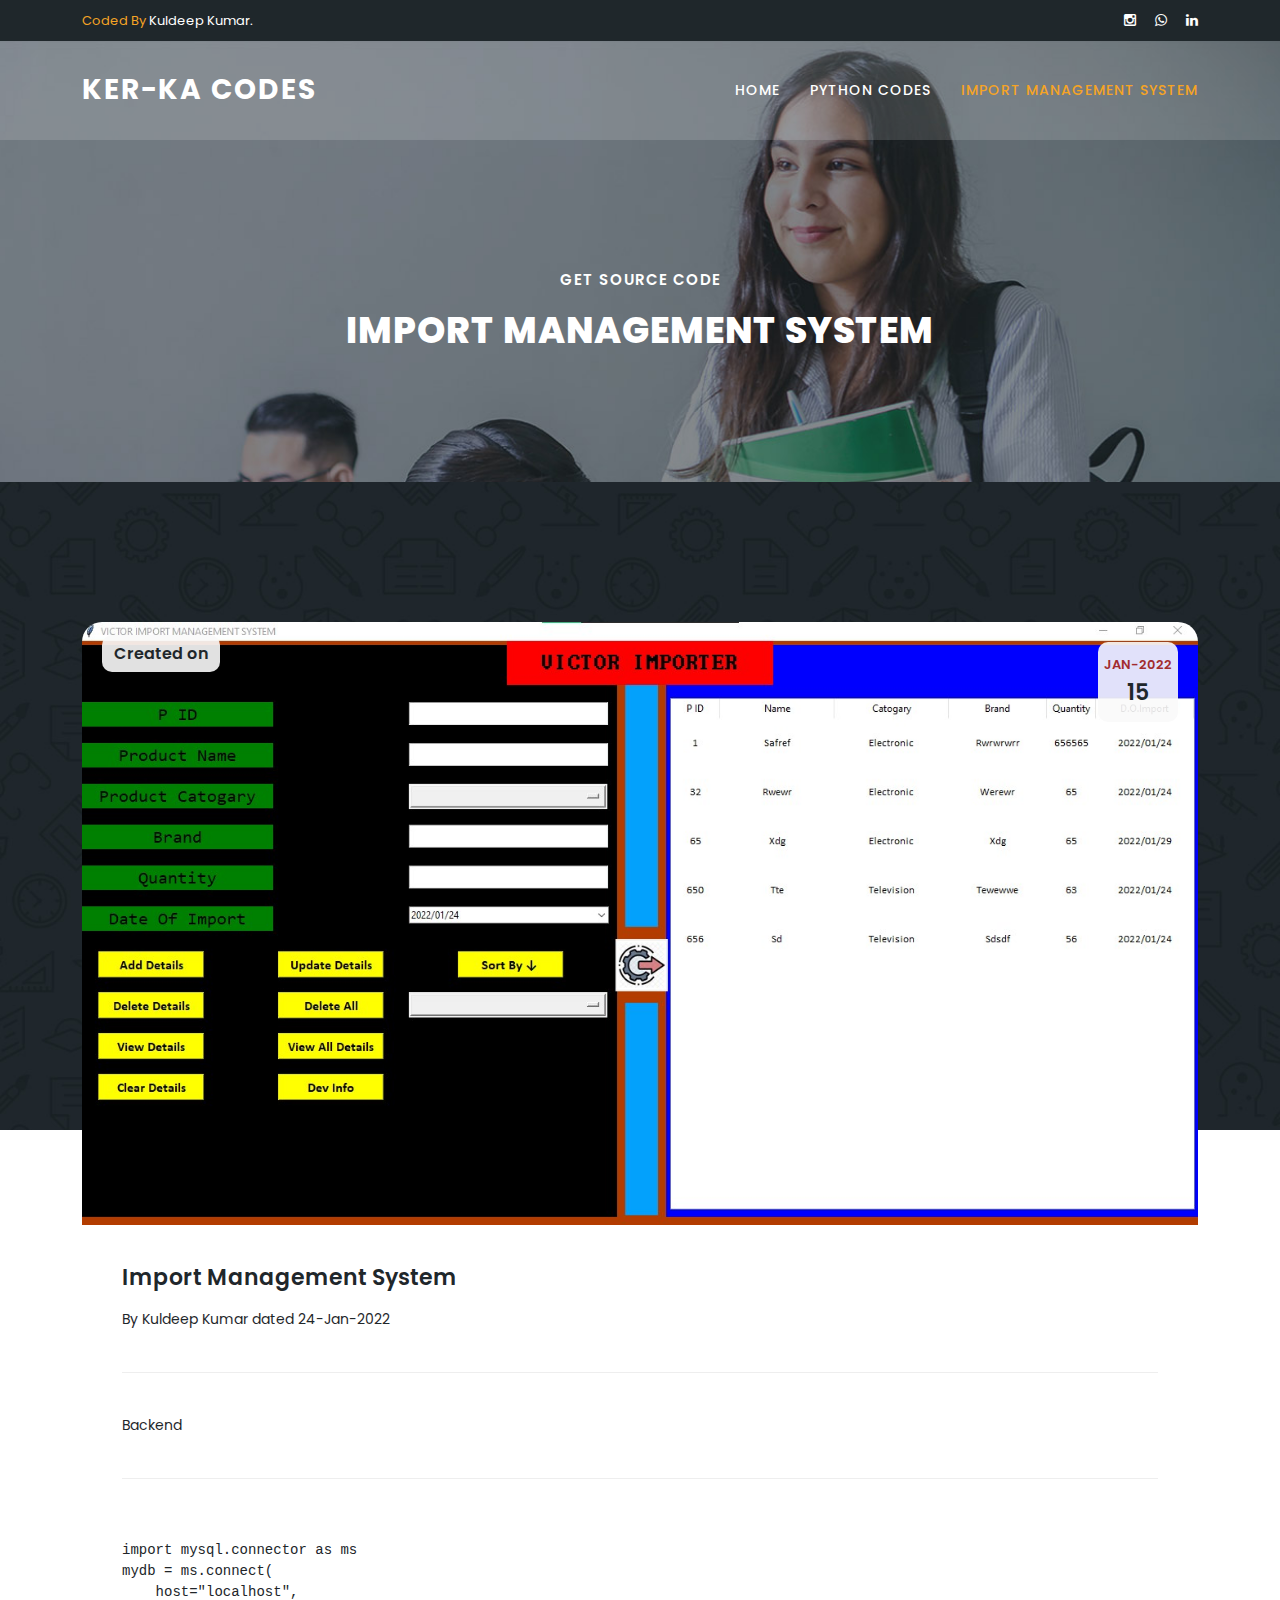
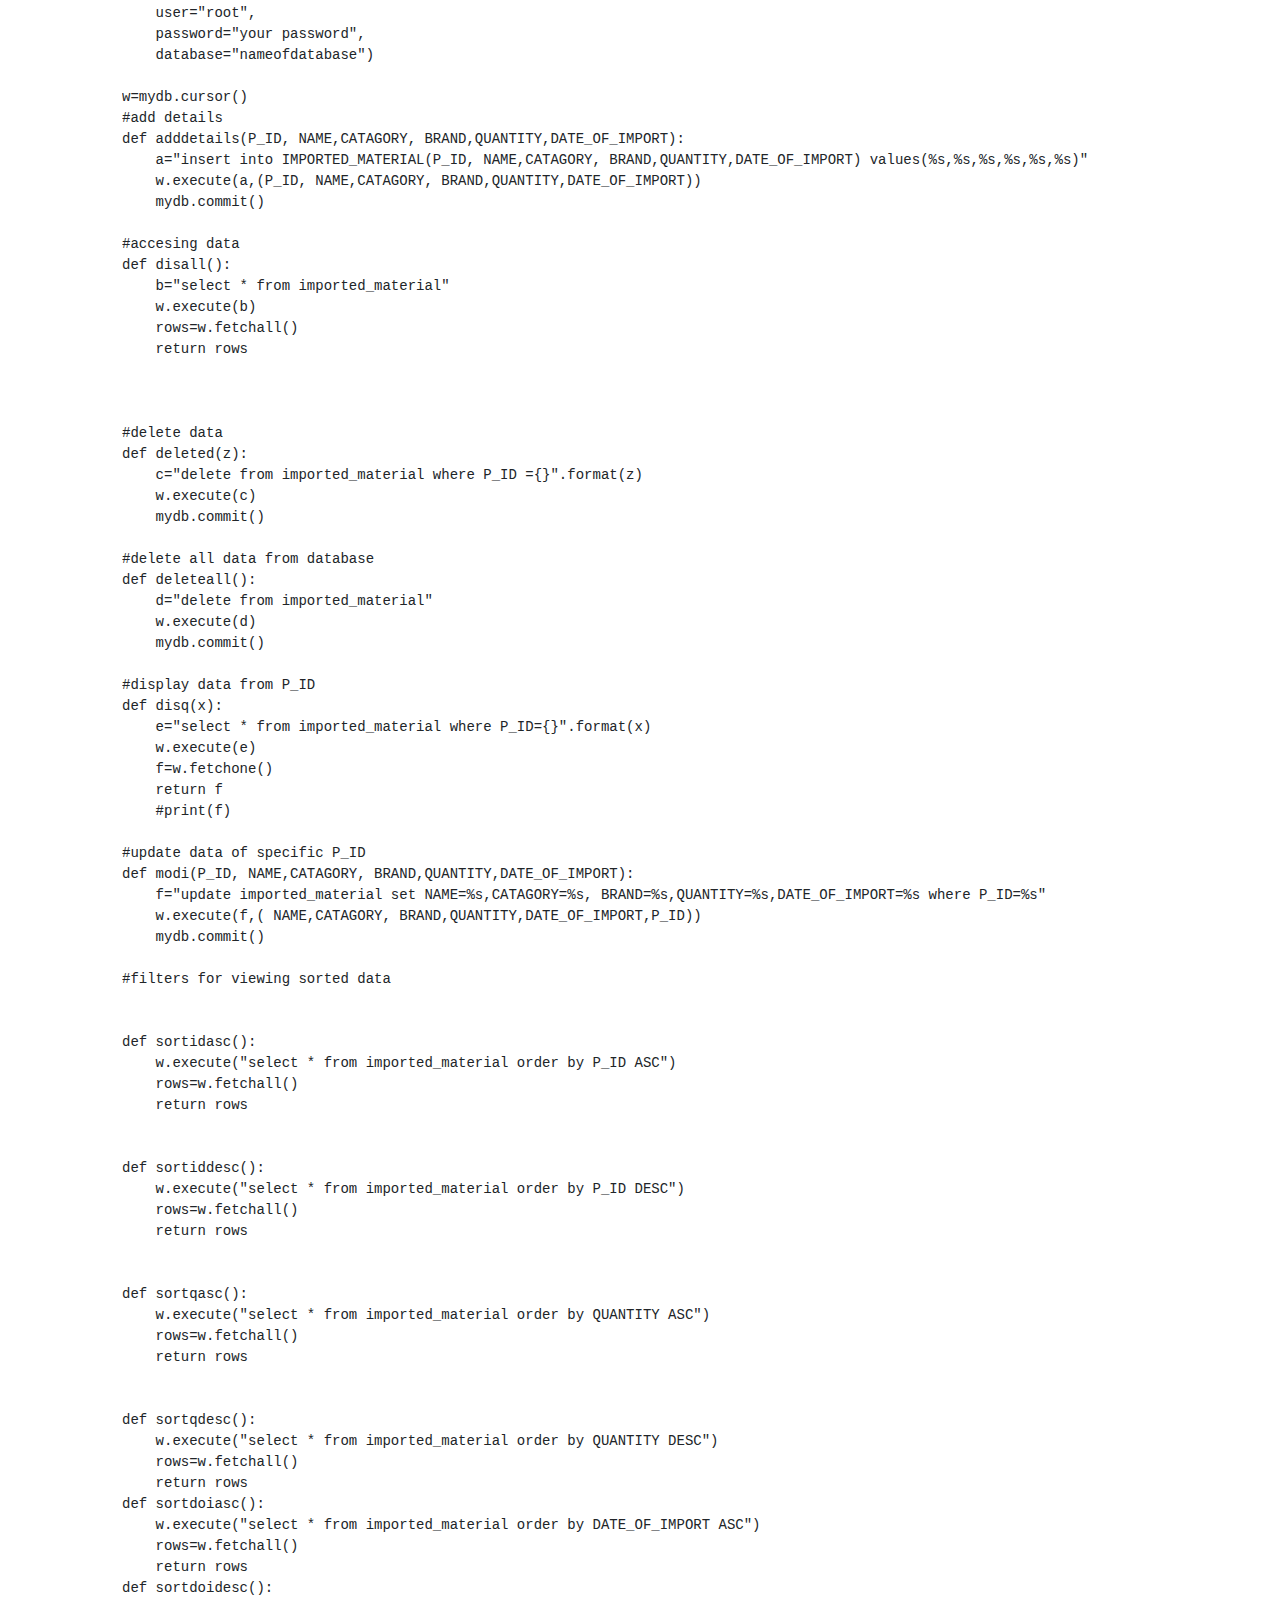
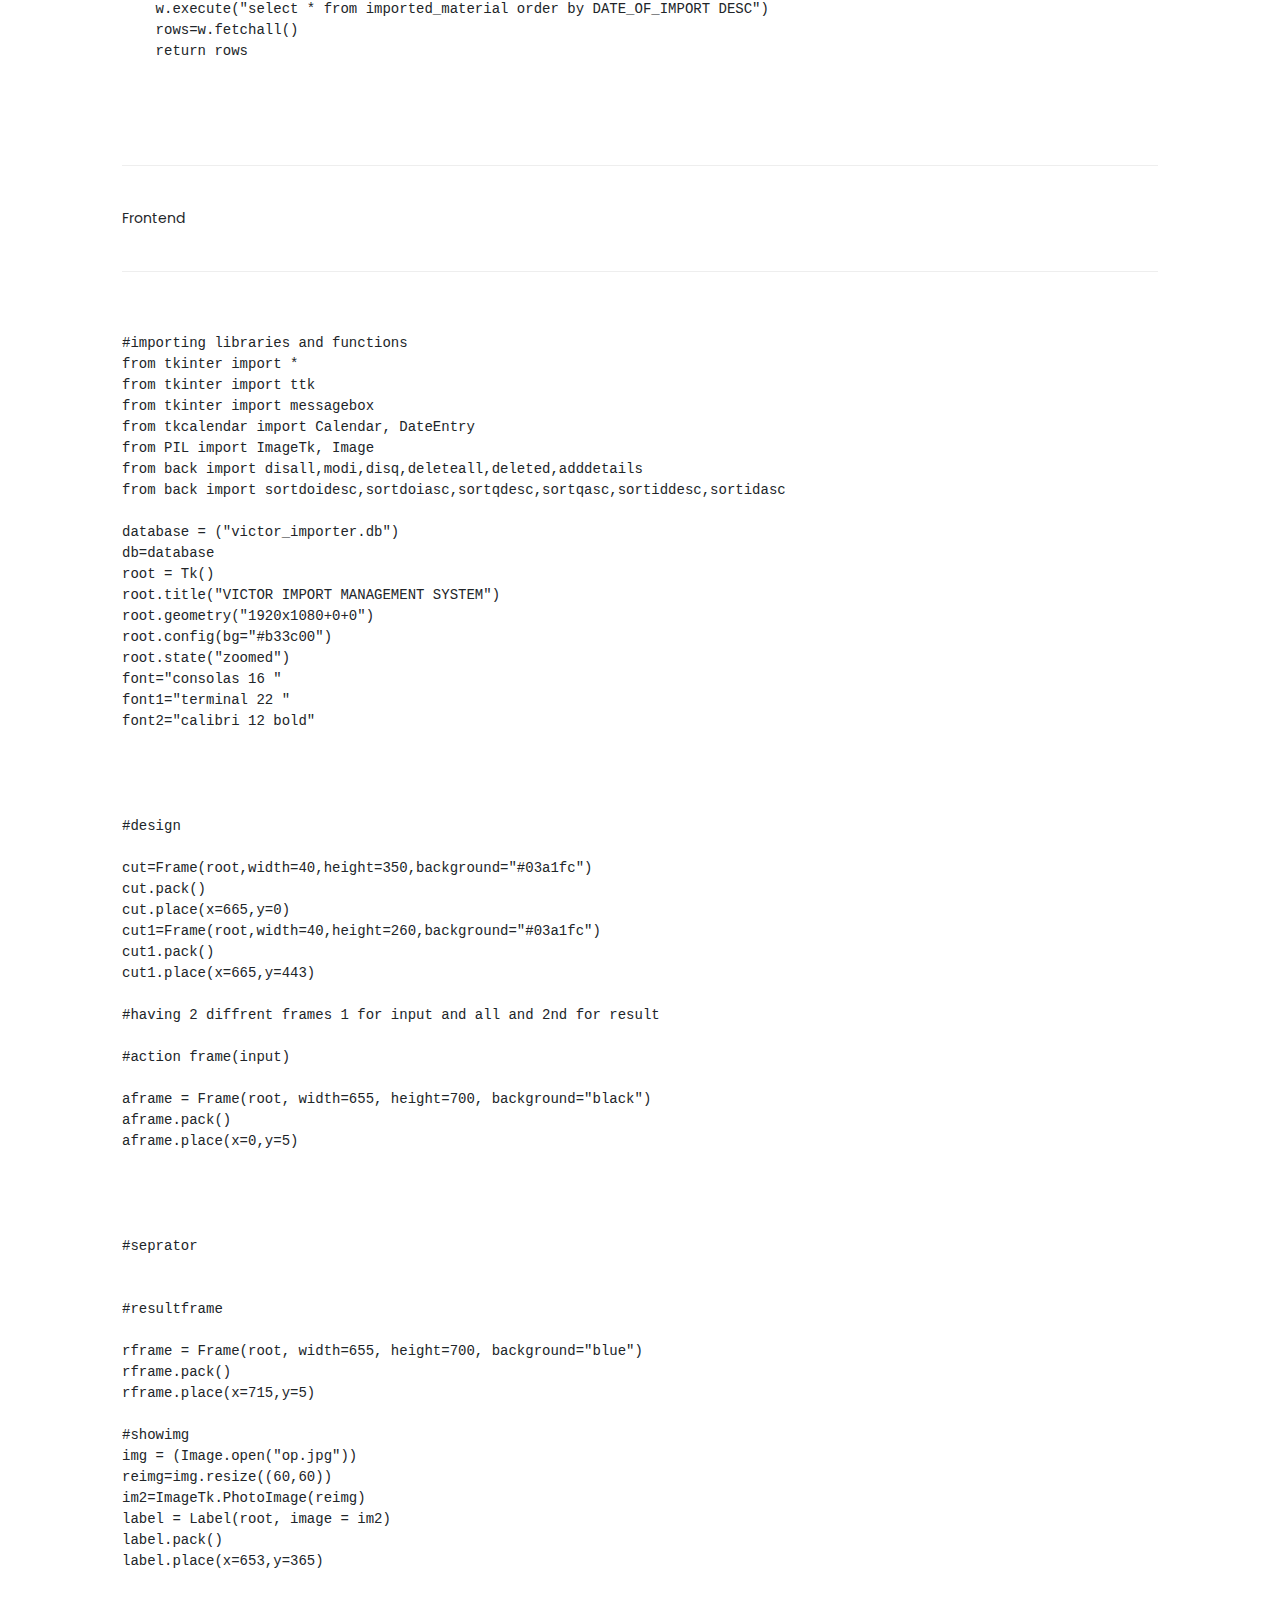
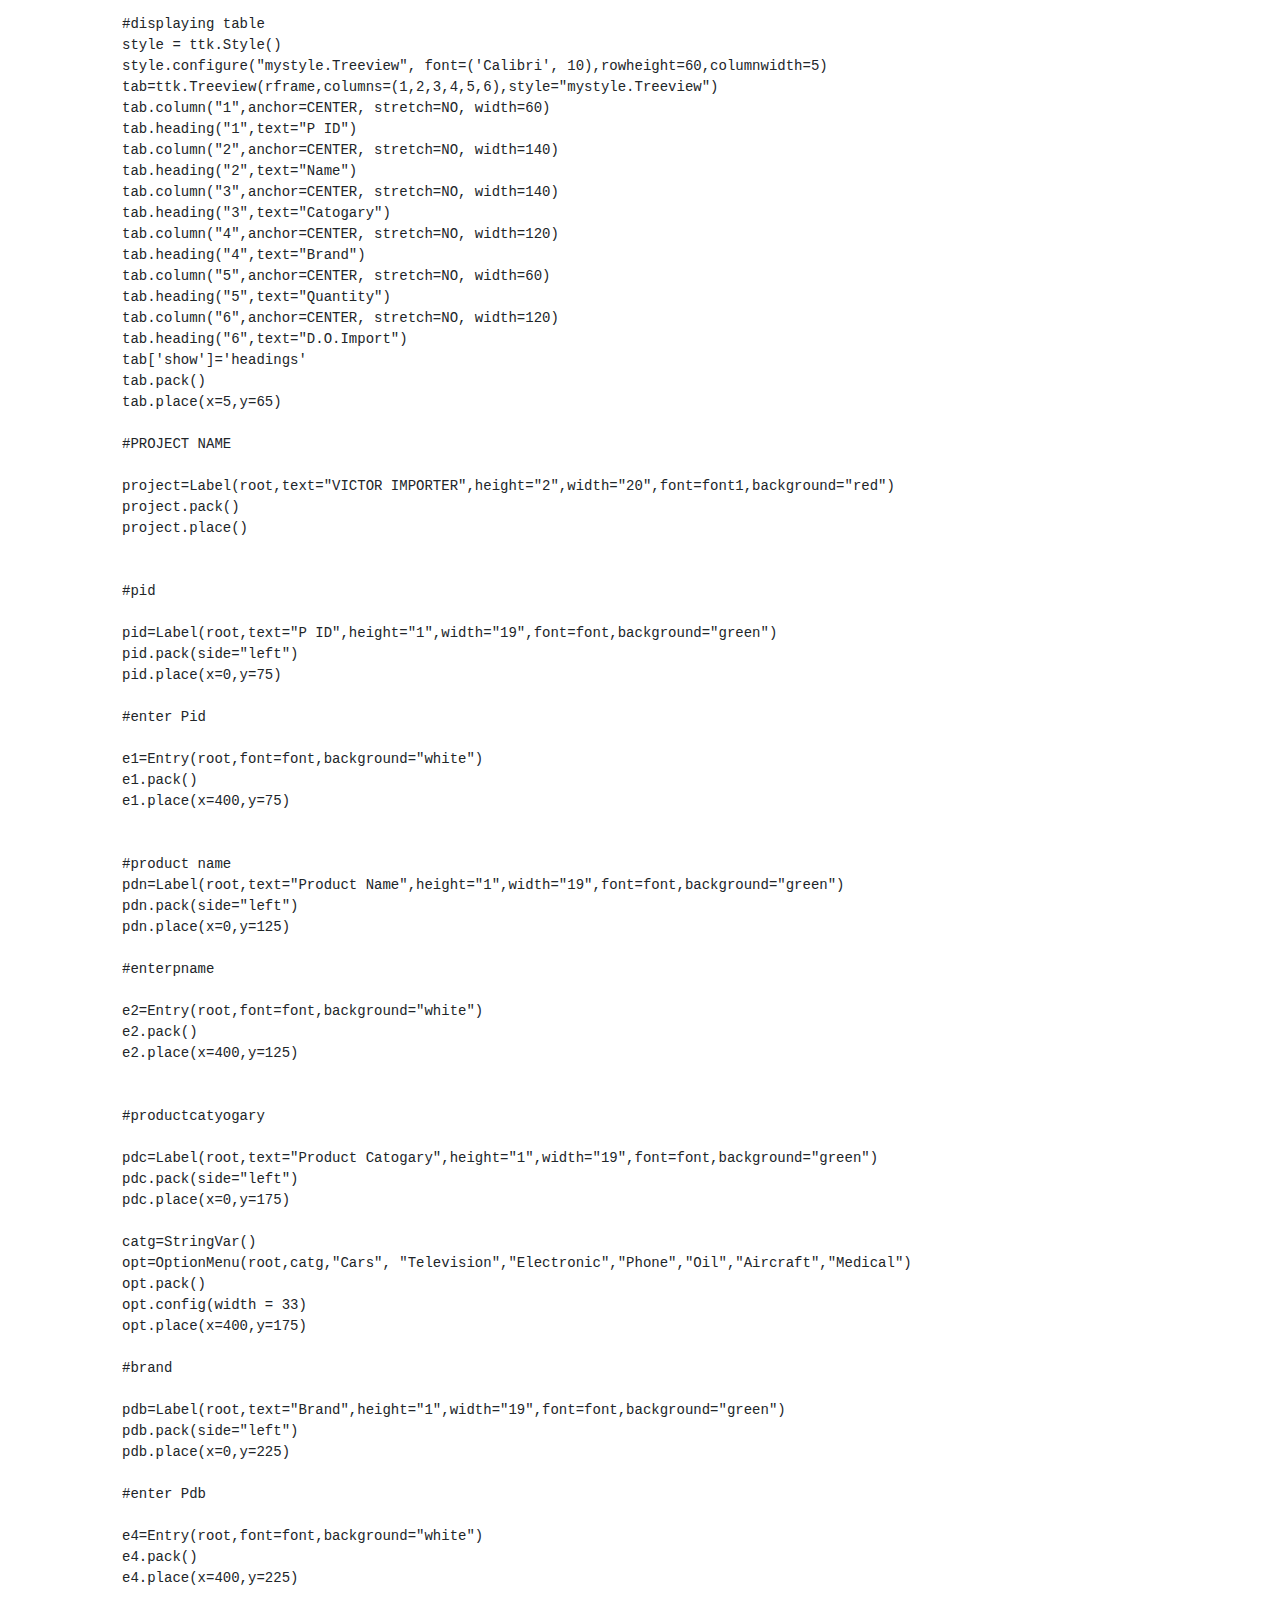
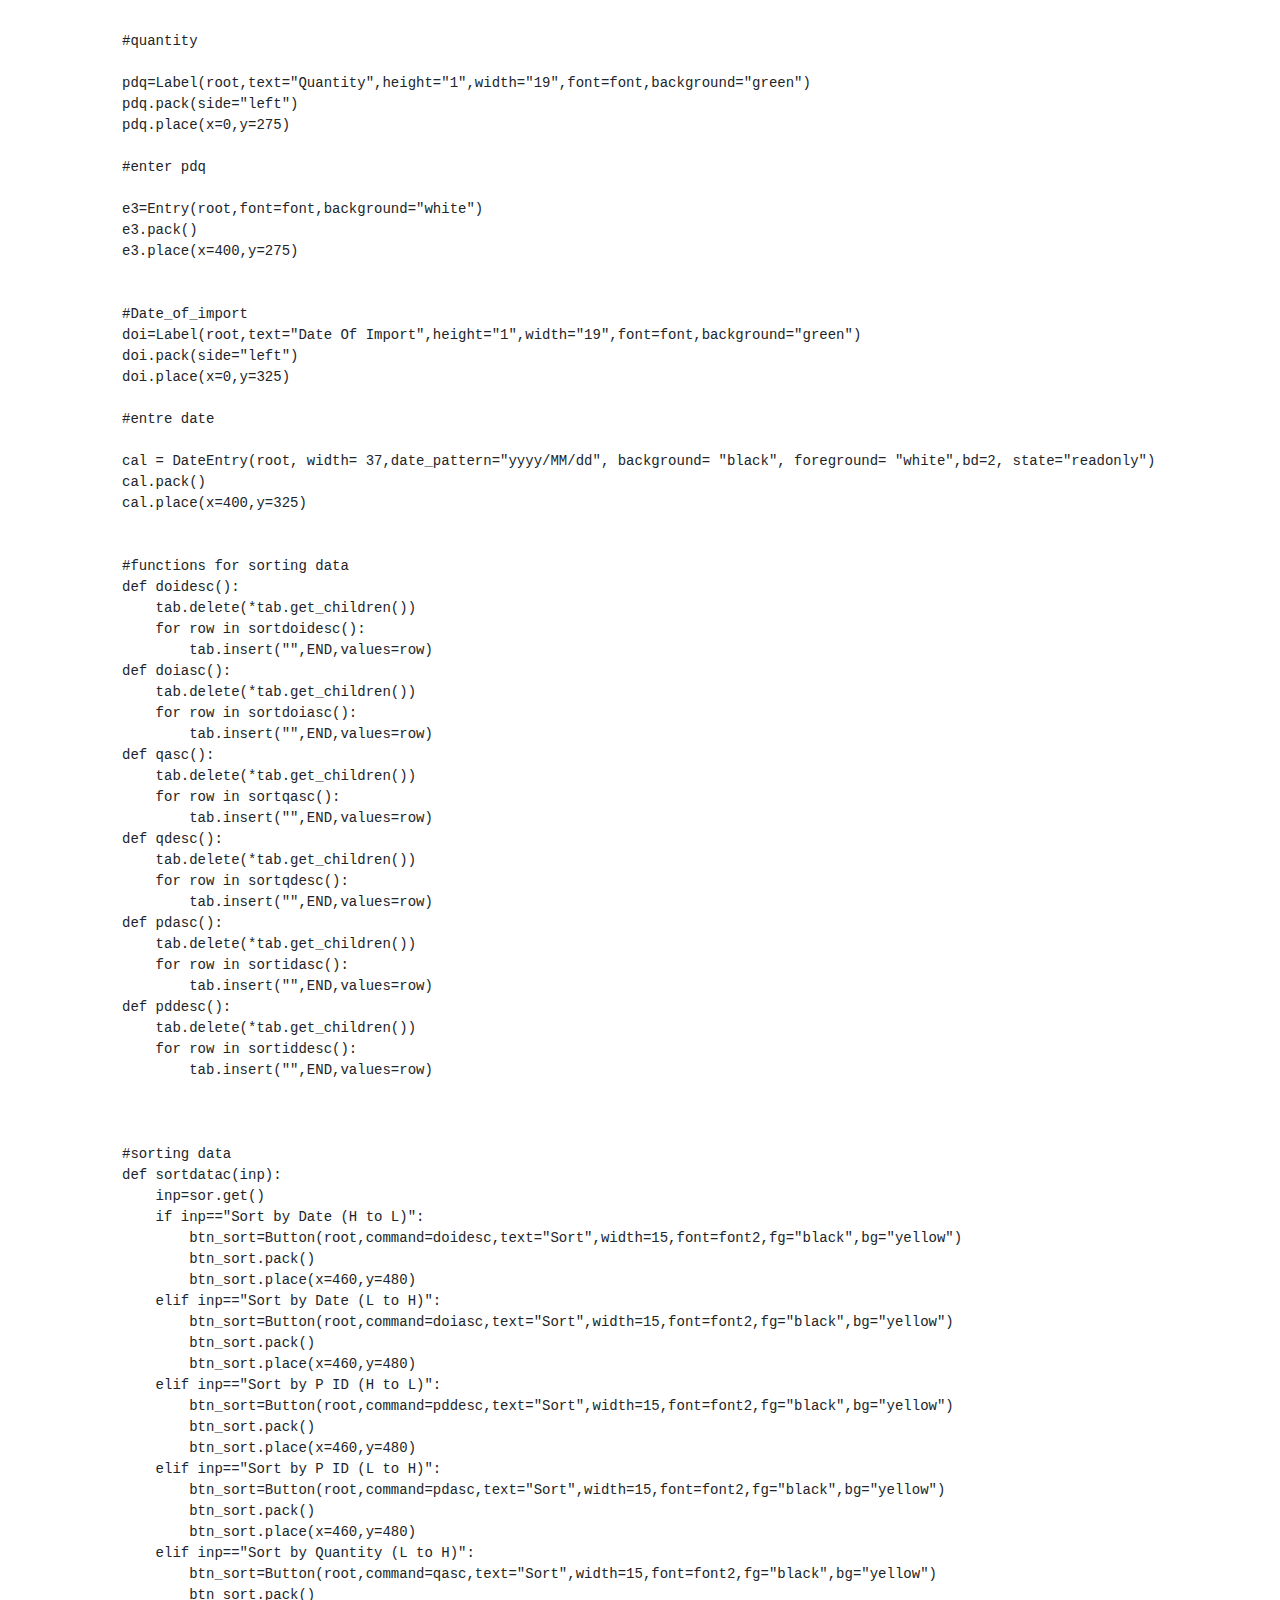
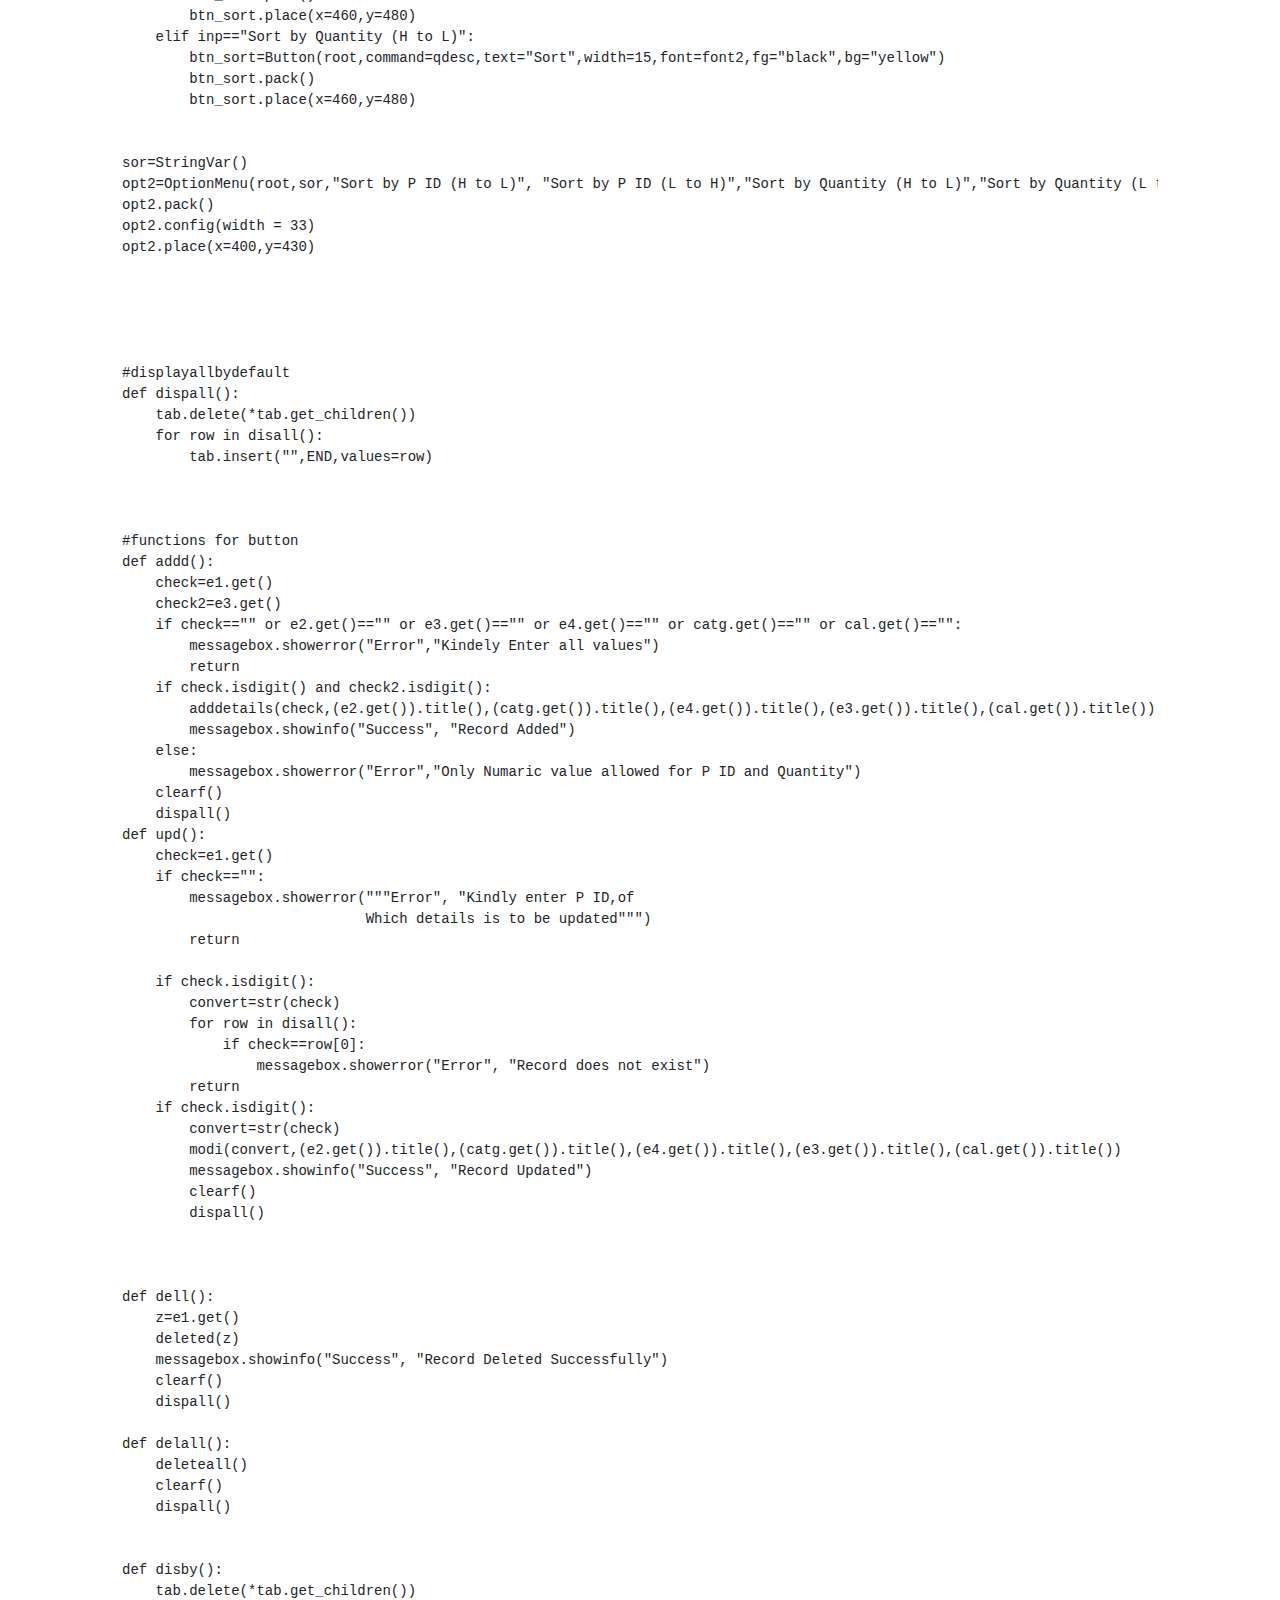
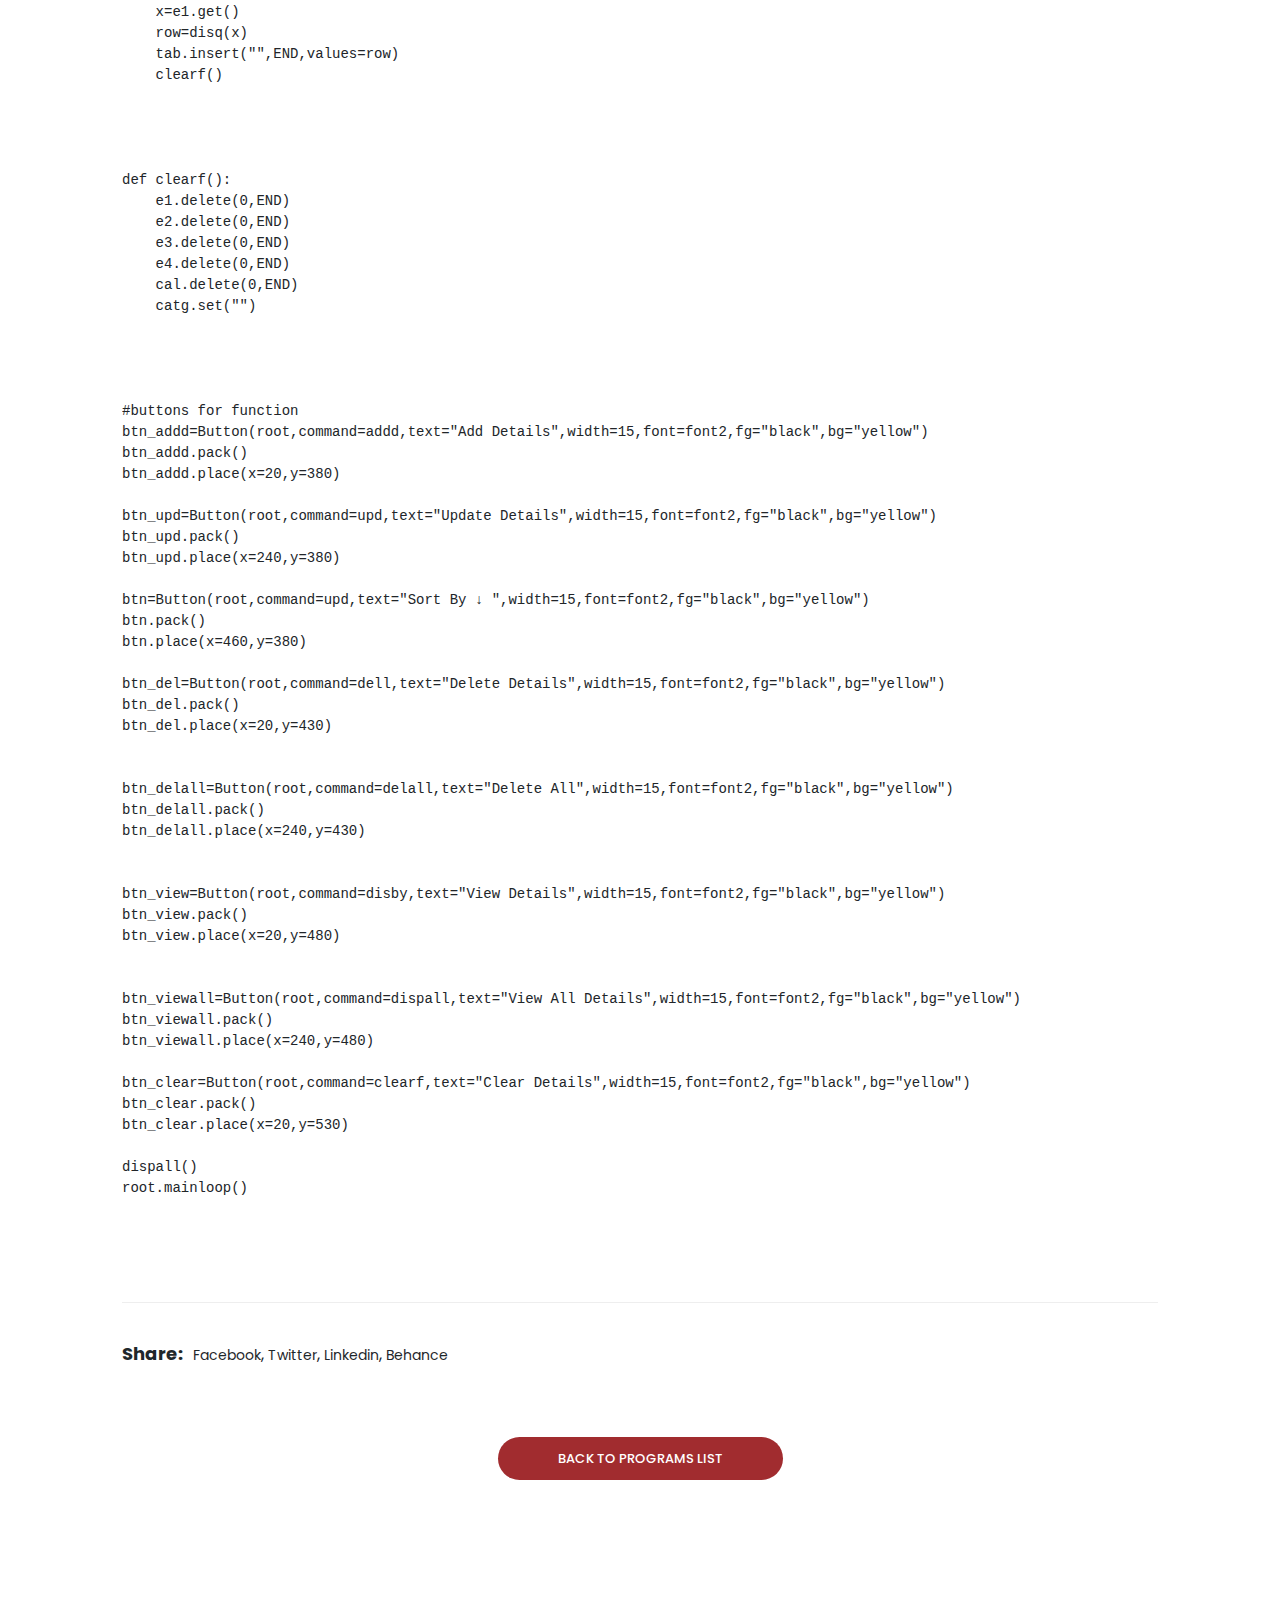
==== commit be9567d0: "Added Cool Calculator" ====
--- a/code1.html
+++ b/code1.html
@@ -108,12 +108,12 @@
                     <span>Created on</span>
                   </div>
                   <div class="date">
-                    <h6>Nov <span>12</span></h6>
+                    <h6>Jan-2022 <span>15</span></h6>
                   </div>
                   <a href="assets/images/p1.1.jpg"><img src="assets/images/p1.1.jpg" alt=""></a>
                 </div>
                 <div class="down-content">
-                  <a href="meeting-details.html"><h4>Import Management System</h4></a>
+                  <a href="code1.html"><h4>Import Management System</h4></a>
                   <p>By Kuldeep Kumar dated 24-Jan-2022</p>
                   <p class="description">
                     Backend
@@ -583,10 +583,10 @@
       </div>
     </div>
     <div class="footer">
-      <p>Copyright © 2022 Edu Meeting Co., Ltd. All Rights Reserved. 
-          <br>Design: <a href="https://templatemo.com" target="_parent" title="free css templates">TemplateMo</a></p>
+      <p>Copyright © 2022 Ker-Ka Codes.Co Ltd. All Rights Reserved. 
+          <br>Kuldeep Kumar</p>
     </div>
-  </section>
+ </section>
 
 
   <!-- Scripts -->
